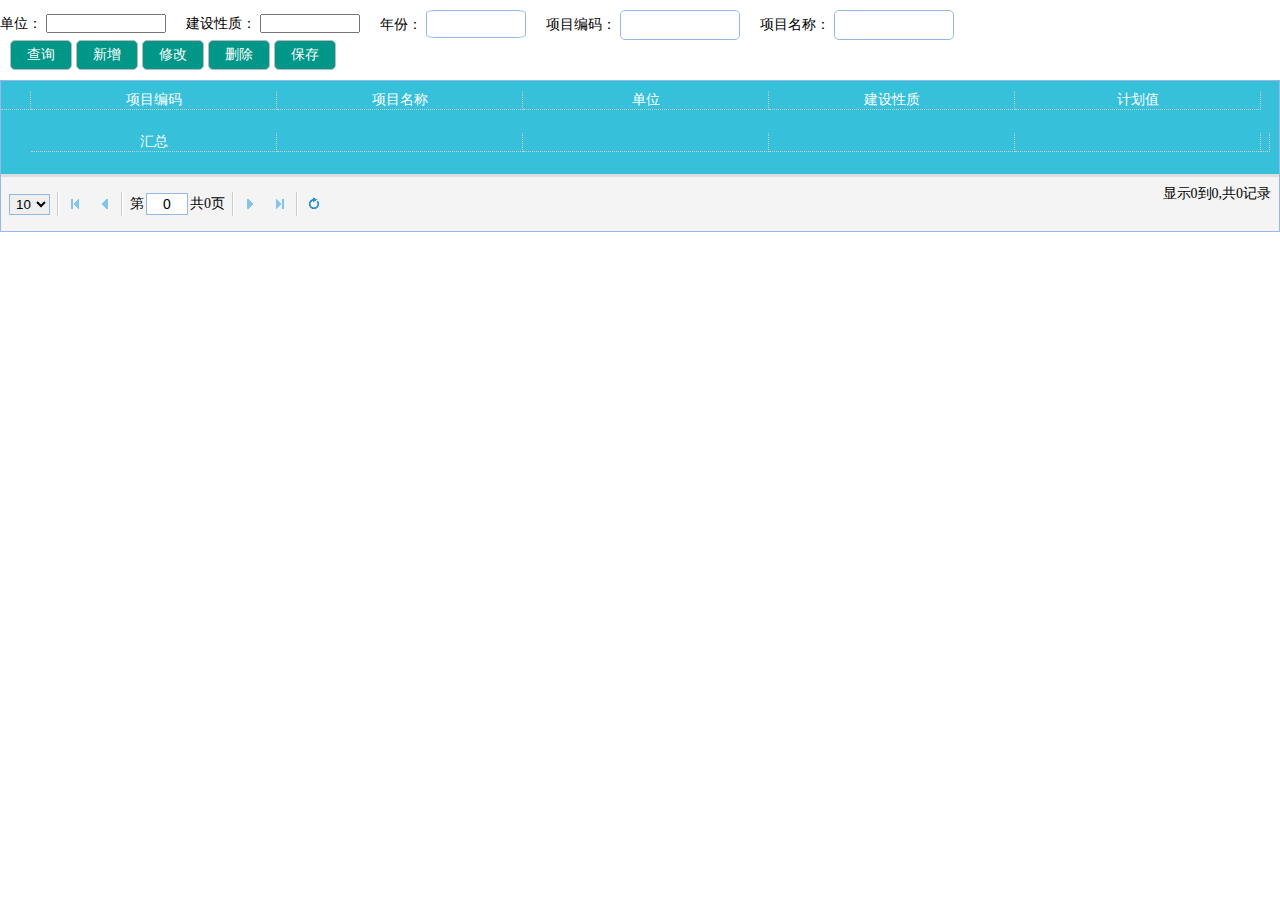
==== easy/index.html @ a7421b56 "实习项目前端界面" ====
<!DOCTYPE html>
<html>

<head>
    <meta charset="UTF-8">
    <title>项目管理</title>
    <link rel="stylesheet" href="js/jquery-easyui-1.8.1/themes/icon.css" />
    <link rel="stylesheet" href="js/jquery-easyui-1.8.1/themes/default/easyui.css" />
    <link rel="stylesheet" href="css/project_management_easyui.css" />
    <script src="js/laydate/laydate.js"></script>
    <script src="js/config.js"></script>
</head>
<!-- 表头颜色 -->
<style>
    .datagrid-header-row td {
        background-color: #36C0DA;
        color: #fff
    }
    
    TR {
        display: block;
        /*将tr设置为块体元素*/
        margin: 10px 0;
        /*设置tr间距为2px*/
    }
</style>

<body>
    <div id="wrap">
        <div id="operation" class="clearfixed">
            <div class="conditions FL">
                <div class="condition FL">
                    <label for="">单位：</label>
                    <input type="text" id="searchUnitId" style="width:120px;" />
                </div>
                <div class="condition FL">
                    <label for="">建设性质：</label>
                    <input type="text" id="searchBuildId" style="width:100px;" />
                </div>
                <div class="condition FL">
                    <label for="">年份：</label>
                    <input type="text" class="year" id="searchProjectDate" style="width:100px;" readonly/>
                </div>
                <div class="condition FL">
                    <label for="">项目编码：</label>
                    <input type="text" id="searchProjectId" style="width:120px;" />
                </div>
                <div class="condition FL">
                    <label for="">项目名称：</label>
                    <input type="text" id="searchProjectName" style="width:120px;" />
                </div>
            </div>
            <div class="buttons FL" style="margin-left: 10px;">
                <a href="#" class="btn easyui-linkbutton" onclick="toSearch()">查询</a>
                <a href="#" class="btn easyui-linkbutton" onclick="add1()">新增</a>
                <a href="#" class="btn easyui-linkbutton" onclick="edit()">修改</a>
                <a href="#" class="btn easyui-linkbutton" onclick="del()">删除</a>
                <a href="#" class="btn easyui-linkbutton" onclick="save()">保存</a>
            </div>
        </div>
        <!--<div id="grid " style="width:625px; "></div>-->
        <div id="grid" style="width:100%; "></div>
        <!-- 添加项目的表单，默认是隐藏的 -->
        <div id="winAdd" class="easyui-window " title="添加项目 " style="width: 400px; height: 250px;margin: auto auto; " data-options="iconCls: 'icon-save',modal:true,closed:true ">
            <form id="formAdd" method="post ">
                <TABLE cellSpacing=0 cellPadding=5 border="0" style="margin-left: 50px;">
                    <TR>
                        <td>项目名称 ：</td>
                        <td><input type="text" id="addProjectName" name="projectName" required="true" style="width:200px;"></td>
                    </TR>
                    <TR>
                        <td>所属单位 ：</td>
                        <td><input class="easyui-combotree " id="addUnit" name="unitId" required="true" style="width:200px;"></td>
                    </TR>

                    <TR>
                        <td>建筑性质 ：</td>
                        <td><input class="easyui-combobox " id="addBuildProperties" name="buildId" required="true" editable="false"style="width:200px;"/>
                        </td>
                    </TR>
                    <!-- <TR>
                        <td>&nbsp;&nbsp;&nbsp;&nbsp;计划值 ：</td>
                        <td><input class="easyui-input " id="addPlanValue" type="text" name="planValue" required="true"></td>
                    </TR> -->
                </TABLE>
                <div style="text-align:center;padding:5px">
                    <a href="#" class="btn easyui-linkbutton" onclick="add()">确认添加</a>
                    <a href="#" class="easyui-linkbutton" onclick="clearForm()">重置</a>
                </div>
            </form>
        </div>


        <!-- 修改项目的表单，默认是隐藏的 -->
        <div id="winUpdate" class="easyui-window " title="修改项目" style="width: 400px; height: 300px " data-options="iconCls: 'icon-save',modal:true,closed:true ">

            <form id="formUpdate" method="post">
                <TABLE cellSpacing=0 cellPadding=5 border=0 style="margin-left: 50px;">
                    <tr>
                        <td>项目编号 ：</td>
                        <td>
                            <input type="text" id="updateProjectId" maxLength=100 name="projectId" readonly="readonly"style="width:200px;">
                        </td>
                    </tr>
                    <TR>
                        <td>项目名称 ：</td>
                        <td><input type="text" id="updateProjectName" name="projectName" required="true"style="width:200px;"></td>
                    </TR>
                    <TR>
                        <td>所属单位 ：</td>
                        <td><input class="easyui-combotree " id="updateUnitId" name="unitId" required="true"style="width:200px;"></td>
                    </TR>
                    <TR>
                        <td>建筑性质 ：</td>
                        <td><input class="easyui-combobox " id="updateBuildId" name="buildId" required="true" editable="false"style="width:200px;" />
                        </td>
                    </TR>

                </TABLE>
                <div style="text-align:center;padding:5px">
                    <a href="#" class="btn easyui-linkbutton" onclick="update()">确认修改</a>
                </div>
            </form>
        </div>
    </div>
</body>
<script type="text/javascript " src="js/jquery-easyui-1.8.1/jquery.min.js "></script>
<script type="text/javascript " src="js/jquery-easyui-1.8.1/jquery.easyui.min.js "></script>
<script type="text/javascript " src="js/jquery-easyui-1.8.1/locale/easyui-lang-zh_CN.js "></script>
<script type="text/javascript " src="js/index.js "></script>

</html>
---- easy/js/jquery-easyui-1.8.1/themes/icon.css ----
.icon-blank{
	background:url('icons/blank.gif') no-repeat center center;
}
.icon-add{
	background:url('icons/edit_add.png') no-repeat center center;
}
.icon-edit{
	background:url('icons/pencil.png') no-repeat center center;
}
.icon-clear{
	background:url('icons/clear.png') no-repeat center center;
}
.icon-remove{
	background:url('icons/edit_remove.png') no-repeat center center;
}
.icon-save{
	background:url('icons/filesave.png') no-repeat center center;
}
.icon-cut{
	background:url('icons/cut.png') no-repeat center center;
}
.icon-ok{
	background:url('icons/ok.png') no-repeat center center;
}
.icon-no{
	background:url('icons/no.png') no-repeat center center;
}
.icon-cancel{
	background:url('icons/cancel.png') no-repeat center center;
}
.icon-reload{
	background:url('icons/reload.png') no-repeat center center;
}
.icon-search{
	background:url('icons/search.png') no-repeat center center;
}
.icon-print{
	background:url('icons/print.png') no-repeat center center;
}
.icon-help{
	background:url('icons/help.png') no-repeat center center;
}
.icon-undo{
	background:url('icons/undo.png') no-repeat center center;
}
.icon-redo{
	background:url('icons/redo.png') no-repeat center center;
}
.icon-back{
	background:url('icons/back.png') no-repeat center center;
}
.icon-sum{
	background:url('icons/sum.png') no-repeat center center;
}
.icon-tip{
	background:url('icons/tip.png') no-repeat center center;
}
.icon-filter{
	background:url('icons/filter.png') no-repeat center center;
}
.icon-man{
	background:url('icons/man.png') no-repeat center center;
}
.icon-lock{
	background:url('icons/lock.png') no-repeat center center;
}
.icon-more{
	background:url('icons/more.png') no-repeat center center;
}


.icon-mini-add{
	background:url('icons/mini_add.png') no-repeat center center;
}
.icon-mini-edit{
	background:url('icons/mini_edit.png') no-repeat center center;
}
.icon-mini-refresh{
	background:url('icons/mini_refresh.png') no-repeat center center;
}

.icon-large-picture{
	background:url('icons/large_picture.png') no-repeat center center;
}
.icon-large-clipart{
	background:url('icons/large_clipart.png') no-repeat center center;
}
.icon-large-shapes{
	background:url('icons/large_shapes.png') no-repeat center center;
}
.icon-large-smartart{
	background:url('icons/large_smartart.png') no-repeat center center;
}
.icon-large-chart{
	background:url('icons/large_chart.png') no-repeat center center;
}
---- easy/js/jquery-easyui-1.8.1/themes/default/easyui.css ----
* {
  -moz-box-sizing: border-box;
  -webkit-box-sizing: border-box;
  -o-box-sizing: border-box;
  -ms-box-sizing: border-box;
  box-sizing: border-box;
}
.panel {
  overflow: hidden;
  text-align: left;
  margin: 0;
  border: 0;
  -moz-border-radius: 0 0 0 0;
  -webkit-border-radius: 0 0 0 0;
  border-radius: 0 0 0 0;
}
.panel-header,
.panel-body {
  border-width: 1px;
  border-style: solid;
}
.panel-header {
  padding: 5px;
  position: relative;
}
.panel-title {
  background: url('images/blank.gif') no-repeat;
}
.panel-header-noborder {
  border-width: 0 0 1px 0;
}
.panel-body {
  overflow: auto;
  border-top-width: 0;
  padding: 0;
}
.panel-body-noheader {
  border-top-width: 1px;
}
.panel-body-noborder {
  border-width: 0px;
}
.panel-body-nobottom {
  border-bottom-width: 0;
}
.panel-with-icon {
  padding-left: 18px;
}
.panel-icon,
.panel-tool {
  position: absolute;
  top: 50%;
  margin-top: -8px;
  height: 16px;
  overflow: hidden;
}
.panel-icon {
  left: 5px;
  width: 16px;
}
.panel-tool {
  right: 5px;
  width: auto;
}
.panel-tool a {
  display: inline-block;
  width: 16px;
  height: 16px;
  opacity: 0.6;
  filter: alpha(opacity=60);
  margin: 0 0 0 2px;
  vertical-align: top;
}
.panel-tool a:hover {
  opacity: 1;
  filter: alpha(opacity=100);
  background-color: #eaf2ff;
  -moz-border-radius: 3px 3px 3px 3px;
  -webkit-border-radius: 3px 3px 3px 3px;
  border-radius: 3px 3px 3px 3px;
}
.panel-loading {
  padding: 11px 0px 10px 30px;
}
.panel-noscroll {
  overflow: hidden;
}
.panel-fit,
.panel-fit body {
  height: 100%;
  margin: 0;
  padding: 0;
  border: 0;
  overflow: hidden;
}
.panel-loading {
  background: url('images/loading.gif') no-repeat 10px 10px;
}
.panel-tool-close {
  background: url('images/panel_tools.png') no-repeat -16px 0px;
}
.panel-tool-min {
  background: url('images/panel_tools.png') no-repeat 0px 0px;
}
.panel-tool-max {
  background: url('images/panel_tools.png') no-repeat 0px -16px;
}
.panel-tool-restore {
  background: url('images/panel_tools.png') no-repeat -16px -16px;
}
.panel-tool-collapse {
  background: url('images/panel_tools.png') no-repeat -32px 0;
}
.panel-tool-expand {
  background: url('images/panel_tools.png') no-repeat -32px -16px;
}
.panel-header,
.panel-body {
  border-color: #95B8E7;
}
.panel-header {
  background-color: #E0ECFF;
  background: -webkit-linear-gradient(top,#EFF5FF 0,#E0ECFF 100%);
  background: -moz-linear-gradient(top,#EFF5FF 0,#E0ECFF 100%);
  background: -o-linear-gradient(top,#EFF5FF 0,#E0ECFF 100%);
  background: linear-gradient(to bottom,#EFF5FF 0,#E0ECFF 100%);
  background-repeat: repeat-x;
  filter: progid:DXImageTransform.Microsoft.gradient(startColorstr=#EFF5FF,endColorstr=#E0ECFF,GradientType=0);
}
.panel-body {
  background-color: #ffffff;
  color: #000000;
  font-size: 14px;
}
.panel-title {
  font-size: 14px;
  font-weight: bold;
  color: #0E2D5F;
  height: 20px;
  line-height: 20px;
}
.panel-footer {
  border: 1px solid #95B8E7;
  overflow: hidden;
  background: #F4F4F4;
}
.panel-footer-noborder {
  border-width: 1px 0 0 0;
}
.panel-hleft,
.panel-hright {
  position: relative;
}
.panel-hleft>.panel-body,
.panel-hright>.panel-body {
  position: absolute;
}
.panel-hleft>.panel-header {
  float: left;
}
.panel-hright>.panel-header {
  float: right;
}
.panel-hleft>.panel-body {
  border-top-width: 1px;
  border-left-width: 0;
}
.panel-hright>.panel-body {
  border-top-width: 1px;
  border-right-width: 0;
}
.panel-hleft>.panel-body-nobottom {
  border-bottom-width: 1px;
  border-right-width: 0;
}
.panel-hright>.panel-body-nobottom {
  border-bottom-width: 1px;
  border-left-width: 0;
}
.panel-hleft>.panel-footer {
  position: absolute;
  right: 0;
}
.panel-hright>.panel-footer {
  position: absolute;
  left: 0;
}
.panel-hleft>.panel-header-noborder {
  border-width: 0 1px 0 0;
}
.panel-hright>.panel-header-noborder {
  border-width: 0 0 0 1px;
}
.panel-hleft>.panel-body-noborder {
  border-width: 0;
}
.panel-hright>.panel-body-noborder {
  border-width: 0;
}
.panel-hleft>.panel-body-noheader {
  border-left-width: 1px;
}
.panel-hright>.panel-body-noheader {
  border-right-width: 1px;
}
.panel-hleft>.panel-footer-noborder {
  border-width: 0 0 0 1px;
}
.panel-hright>.panel-footer-noborder {
  border-width: 0 1px 0 0;
}
.panel-hleft>.panel-header .panel-icon,
.panel-hright>.panel-header .panel-icon {
  margin-top: 0;
  top: 5px;
  left: 50%;
  margin-left: -8px;
}
.panel-hleft>.panel-header .panel-title,
.panel-hright>.panel-header .panel-title {
  position: absolute;
  min-width: 16px;
  left: 25px;
  top: 5px;
  bottom: auto;
  white-space: nowrap;
  word-wrap: normal;
  -webkit-transform: rotate(90deg);
  -webkit-transform-origin: 0 0;
  -moz-transform: rotate(90deg);
  -moz-transform-origin: 0 0;
  -o-transform: rotate(90deg);
  -o-transform-origin: 0 0;
  transform: rotate(90deg);
  transform-origin: 0 0;
}
.panel-hleft>.panel-header .panel-title-up,
.panel-hright>.panel-header .panel-title-up {
  position: absolute;
  min-width: 16px;
  left: 21px;
  top: auto;
  bottom: 0px;
  text-align: right;
  white-space: nowrap;
  word-wrap: normal;
  -webkit-transform: rotate(-90deg);
  -webkit-transform-origin: 0 0;
  -moz-transform: rotate(-90deg);
  -moz-transform-origin: 0 0;
  -o-transform: rotate(-90deg);
  -o-transform-origin: 0 0;
  transform: rotate(-90deg);
  transform-origin: 0 16px;
}
.panel-hleft>.panel-header .panel-with-icon.panel-title-up,
.panel-hright>.panel-header .panel-with-icon.panel-title-up {
  padding-left: 0;
  padding-right: 18px;
}
.panel-hleft>.panel-header .panel-tool,
.panel-hright>.panel-header .panel-tool {
  top: auto;
  bottom: 5px;
  width: 16px;
  height: auto;
  left: 50%;
  margin-left: -8px;
  margin-top: 0;
}
.panel-hleft>.panel-header .panel-tool a,
.panel-hright>.panel-header .panel-tool a {
  margin: 2px 0 0 0;
}
.accordion {
  overflow: hidden;
  border-width: 1px;
  border-style: solid;
}
.accordion .accordion-header {
  border-width: 0 0 1px;
  cursor: pointer;
}
.accordion .accordion-body {
  border-width: 0 0 1px;
}
.accordion-noborder {
  border-width: 0;
}
.accordion-noborder .accordion-header {
  border-width: 0 0 1px;
}
.accordion-noborder .accordion-body {
  border-width: 0 0 1px;
}
.accordion-collapse {
  background: url('images/accordion_arrows.png') no-repeat 0 0;
}
.accordion-expand {
  background: url('images/accordion_arrows.png') no-repeat -16px 0;
}
.accordion {
  background: #ffffff;
  border-color: #95B8E7;
}
.accordion .accordion-header {
  background: #E0ECFF;
  filter: none;
}
.accordion .accordion-header-selected {
  background: #ffe48d;
}
.accordion .accordion-header-selected .panel-title {
  color: #000000;
}
.accordion .panel-last > .accordion-header {
  border-bottom-color: #E0ECFF;
}
.accordion .panel-last > .accordion-body {
  border-bottom-color: #ffffff;
}
.accordion .panel-last > .accordion-header-selected,
.accordion .panel-last > .accordion-header-border {
  border-bottom-color: #95B8E7;
}
.accordion> .panel-hleft {
  float: left;
}
.accordion> .panel-hleft>.panel-header {
  border-width: 0 1px 0 0;
}
.accordion> .panel-hleft> .panel-body {
  border-width: 0 1px 0 0;
}
.accordion> .panel-hleft.panel-last > .accordion-header {
  border-right-color: #E0ECFF;
}
.accordion> .panel-hleft.panel-last > .accordion-body {
  border-right-color: #ffffff;
}
.accordion> .panel-hleft.panel-last > .accordion-header-selected,
.accordion> .panel-hleft.panel-last > .accordion-header-border {
  border-right-color: #95B8E7;
}
.accordion> .panel-hright {
  float: right;
}
.accordion> .panel-hright>.panel-header {
  border-width: 0 0 0 1px;
}
.accordion> .panel-hright> .panel-body {
  border-width: 0 0 0 1px;
}
.accordion> .panel-hright.panel-last > .accordion-header {
  border-left-color: #E0ECFF;
}
.accordion> .panel-hright.panel-last > .accordion-body {
  border-left-color: #ffffff;
}
.accordion> .panel-hright.panel-last > .accordion-header-selected,
.accordion> .panel-hright.panel-last > .accordion-header-border {
  border-left-color: #95B8E7;
}
.window {
  overflow: hidden;
  padding: 5px;
  border-width: 1px;
  border-style: solid;
}
.window .window-header {
  background: transparent;
  padding: 0px 0px 6px 0px;
}
.window .window-body {
  border-width: 1px;
  border-style: solid;
  border-top-width: 0px;
}
.window .window-body-noheader {
  border-top-width: 1px;
}
.window .panel-body-nobottom {
  border-bottom-width: 0;
}
.window .window-header .panel-icon,
.window .window-header .panel-tool {
  top: 50%;
  margin-top: -11px;
}
.window .window-header .panel-icon {
  left: 1px;
}
.window .window-header .panel-tool {
  right: 1px;
}
.window .window-header .panel-with-icon {
  padding-left: 18px;
}
.window-proxy {
  position: absolute;
  overflow: hidden;
}
.window-proxy-mask {
  position: absolute;
  filter: alpha(opacity=5);
  opacity: 0.05;
}
.window-mask {
  position: absolute;
  left: 0;
  top: 0;
  width: 100%;
  height: 100%;
  filter: alpha(opacity=40);
  opacity: 0.40;
  font-size: 1px;
  overflow: hidden;
}
.window,
.window-shadow {
  position: absolute;
  -moz-border-radius: 5px 5px 5px 5px;
  -webkit-border-radius: 5px 5px 5px 5px;
  border-radius: 5px 5px 5px 5px;
}
.window-shadow {
  background: #ccc;
  -moz-box-shadow: 2px 2px 3px #cccccc;
  -webkit-box-shadow: 2px 2px 3px #cccccc;
  box-shadow: 2px 2px 3px #cccccc;
  filter: progid:DXImageTransform.Microsoft.Blur(pixelRadius=2,MakeShadow=false,ShadowOpacity=0.2);
}
.window,
.window .window-body {
  border-color: #95B8E7;
}
.window {
  background-color: #E0ECFF;
  background: -webkit-linear-gradient(top,#EFF5FF 0,#E0ECFF 20%);
  background: -moz-linear-gradient(top,#EFF5FF 0,#E0ECFF 20%);
  background: -o-linear-gradient(top,#EFF5FF 0,#E0ECFF 20%);
  background: linear-gradient(to bottom,#EFF5FF 0,#E0ECFF 20%);
  background-repeat: repeat-x;
  filter: progid:DXImageTransform.Microsoft.gradient(startColorstr=#EFF5FF,endColorstr=#E0ECFF,GradientType=0);
}
.window-proxy {
  border: 1px dashed #95B8E7;
}
.window-proxy-mask,
.window-mask {
  background: #ccc;
}
.window .panel-footer {
  border: 1px solid #95B8E7;
  position: relative;
  top: -1px;
}
.window-thinborder {
  padding: 0;
}
.window-thinborder .window-header {
  padding: 5px 5px 6px 5px;
}
.window-thinborder .window-body {
  border-width: 0px;
}
.window-thinborder .window-footer {
  border-left: transparent;
  border-right: transparent;
  border-bottom: transparent;
}
.window-thinborder .window-header .panel-icon,
.window-thinborder .window-header .panel-tool {
  margin-top: -9px;
  margin-left: 5px;
  margin-right: 5px;
}
.window-noborder {
  border: 0;
}
.window.panel-hleft .window-header {
  padding: 0 6px 0 0;
}
.window.panel-hright .window-header {
  padding: 0 0 0 6px;
}
.window.panel-hleft>.panel-header .panel-title {
  top: auto;
  left: 16px;
}
.window.panel-hright>.panel-header .panel-title {
  top: auto;
  right: 16px;
}
.window.panel-hleft>.panel-header .panel-title-up,
.window.panel-hright>.panel-header .panel-title-up {
  bottom: 0;
}
.window.panel-hleft .window-body {
  border-width: 1px 1px 1px 0;
}
.window.panel-hright .window-body {
  border-width: 1px 0 1px 1px;
}
.window.panel-hleft .window-header .panel-icon {
  top: 1px;
  margin-top: 0;
  left: 0;
}
.window.panel-hright .window-header .panel-icon {
  top: 1px;
  margin-top: 0;
  left: auto;
  right: 1px;
}
.window.panel-hleft .window-header .panel-tool,
.window.panel-hright .window-header .panel-tool {
  margin-top: 0;
  top: auto;
  bottom: 1px;
  right: auto;
  margin-right: 0;
  left: 50%;
  margin-left: -11px;
}
.window.panel-hright .window-header .panel-tool {
  left: auto;
  right: 1px;
}
.window-thinborder.panel-hleft .window-header {
  padding: 5px 6px 5px 5px;
}
.window-thinborder.panel-hright .window-header {
  padding: 5px 5px 5px 6px;
}
.window-thinborder.panel-hleft>.panel-header .panel-title {
  left: 21px;
}
.window-thinborder.panel-hleft>.panel-header .panel-title-up,
.window-thinborder.panel-hright>.panel-header .panel-title-up {
  bottom: 5px;
}
.window-thinborder.panel-hleft .window-header .panel-icon,
.window-thinborder.panel-hright .window-header .panel-icon {
  margin-top: 5px;
}
.window-thinborder.panel-hleft .window-header .panel-tool,
.window-thinborder.panel-hright .window-header .panel-tool {
  left: 16px;
  bottom: 5px;
}
.dialog-content {
  overflow: auto;
}
.dialog-toolbar {
  position: relative;
  padding: 2px 5px;
}
.dialog-tool-separator {
  float: left;
  height: 24px;
  border-left: 1px solid #ccc;
  border-right: 1px solid #fff;
  margin: 2px 1px;
}
.dialog-button {
  position: relative;
  top: -1px;
  padding: 5px;
  text-align: right;
}
.dialog-button .l-btn {
  margin-left: 5px;
}
.dialog-toolbar,
.dialog-button {
  background: #F4F4F4;
  border-width: 1px;
  border-style: solid;
}
.dialog-toolbar {
  border-color: #95B8E7 #95B8E7 #dddddd #95B8E7;
}
.dialog-button {
  border-color: #dddddd #95B8E7 #95B8E7 #95B8E7;
}
.window-thinborder .dialog-toolbar {
  border-left: transparent;
  border-right: transparent;
  border-top-color: #F4F4F4;
}
.window-thinborder .dialog-button {
  top: 0px;
  padding: 5px 8px 8px 8px;
  border-left: transparent;
  border-right: transparent;
  border-bottom: transparent;
}
.l-btn {
  text-decoration: none;
  display: inline-block;
  overflow: hidden;
  margin: 0;
  padding: 0;
  cursor: pointer;
  outline: none;
  text-align: center;
  vertical-align: middle;
  line-height: normal;
}
.l-btn-plain {
  border-width: 0;
  padding: 1px;
}
.l-btn-left {
  display: inline-block;
  position: relative;
  overflow: hidden;
  margin: 0;
  padding: 0;
  vertical-align: top;
}
.l-btn-text {
  display: inline-block;
  vertical-align: top;
  width: auto;
  line-height: 28px;
  font-size: 14px;
  padding: 0;
  margin: 0 6px;
}
.l-btn-icon {
  display: inline-block;
  width: 16px;
  height: 16px;
  line-height: 16px;
  position: absolute;
  top: 50%;
  margin-top: -8px;
  font-size: 1px;
}
.l-btn span span .l-btn-empty {
  display: inline-block;
  margin: 0;
  width: 16px;
  height: 24px;
  font-size: 1px;
  vertical-align: top;
}
.l-btn span .l-btn-icon-left {
  padding: 0 0 0 20px;
  background-position: left center;
}
.l-btn span .l-btn-icon-right {
  padding: 0 20px 0 0;
  background-position: right center;
}
.l-btn-icon-left .l-btn-text {
  margin: 0 6px 0 26px;
}
.l-btn-icon-left .l-btn-icon {
  left: 6px;
}
.l-btn-icon-right .l-btn-text {
  margin: 0 26px 0 6px;
}
.l-btn-icon-right .l-btn-icon {
  right: 6px;
}
.l-btn-icon-top .l-btn-text {
  margin: 20px 4px 0 4px;
}
.l-btn-icon-top .l-btn-icon {
  top: 4px;
  left: 50%;
  margin: 0 0 0 -8px;
}
.l-btn-icon-bottom .l-btn-text {
  margin: 0 4px 20px 4px;
}
.l-btn-icon-bottom .l-btn-icon {
  top: auto;
  bottom: 4px;
  left: 50%;
  margin: 0 0 0 -8px;
}
.l-btn-left .l-btn-empty {
  margin: 0 6px;
  width: 16px;
}
.l-btn-plain:hover {
  padding: 0;
}
.l-btn-focus {
  outline: #0000FF dotted thin;
}
.l-btn-large .l-btn-text {
  line-height: 44px;
}
.l-btn-large .l-btn-icon {
  width: 32px;
  height: 32px;
  line-height: 32px;
  margin-top: -16px;
}
.l-btn-large .l-btn-icon-left .l-btn-text {
  margin-left: 40px;
}
.l-btn-large .l-btn-icon-right .l-btn-text {
  margin-right: 40px;
}
.l-btn-large .l-btn-icon-top .l-btn-text {
  margin-top: 36px;
  line-height: 24px;
  min-width: 32px;
}
.l-btn-large .l-btn-icon-top .l-btn-icon {
  margin: 0 0 0 -16px;
}
.l-btn-large .l-btn-icon-bottom .l-btn-text {
  margin-bottom: 36px;
  line-height: 24px;
  min-width: 32px;
}
.l-btn-large .l-btn-icon-bottom .l-btn-icon {
  margin: 0 0 0 -16px;
}
.l-btn-large .l-btn-left .l-btn-empty {
  margin: 0 6px;
  width: 32px;
}
.l-btn {
  color: #444;
  background: #fafafa;
  background-repeat: repeat-x;
  border: 1px solid #bbb;
  background: -webkit-linear-gradient(top,#ffffff 0,#eeeeee 100%);
  background: -moz-linear-gradient(top,#ffffff 0,#eeeeee 100%);
  background: -o-linear-gradient(top,#ffffff 0,#eeeeee 100%);
  background: linear-gradient(to bottom,#ffffff 0,#eeeeee 100%);
  background-repeat: repeat-x;
  filter: progid:DXImageTransform.Microsoft.gradient(startColorstr=#ffffff,endColorstr=#eeeeee,GradientType=0);
  -moz-border-radius: 5px 5px 5px 5px;
  -webkit-border-radius: 5px 5px 5px 5px;
  border-radius: 5px 5px 5px 5px;
}
.l-btn:hover {
  background: #eaf2ff;
  color: #000000;
  border: 1px solid #b7d2ff;
  filter: none;
}
.l-btn-plain {
  background: transparent;
  border-width: 0;
  filter: none;
}
.l-btn-outline {
  border-width: 1px;
  border-color: #b7d2ff;
  padding: 0;
}
.l-btn-plain:hover {
  background: #eaf2ff;
  color: #000000;
  border: 1px solid #b7d2ff;
  -moz-border-radius: 5px 5px 5px 5px;
  -webkit-border-radius: 5px 5px 5px 5px;
  border-radius: 5px 5px 5px 5px;
}
.l-btn-disabled,
.l-btn-disabled:hover {
  opacity: 0.5;
  cursor: default;
  background: #fafafa;
  color: #444;
  background: -webkit-linear-gradient(top,#ffffff 0,#eeeeee 100%);
  background: -moz-linear-gradient(top,#ffffff 0,#eeeeee 100%);
  background: -o-linear-gradient(top,#ffffff 0,#eeeeee 100%);
  background: linear-gradient(to bottom,#ffffff 0,#eeeeee 100%);
  background-repeat: repeat-x;
  filter: progid:DXImageTransform.Microsoft.gradient(startColorstr=#ffffff,endColorstr=#eeeeee,GradientType=0);
}
.l-btn-disabled .l-btn-text,
.l-btn-disabled .l-btn-icon {
  filter: alpha(opacity=50);
}
.l-btn-plain-disabled,
.l-btn-plain-disabled:hover {
  background: transparent;
  filter: alpha(opacity=50);
}
.l-btn-selected,
.l-btn-selected:hover {
  background: #ddd;
  filter: none;
}
.l-btn-plain-selected,
.l-btn-plain-selected:hover {
  background: #ddd;
}
.textbox {
  position: relative;
  border: 1px solid #95B8E7;
  background-color: #fff;
  vertical-align: middle;
  display: inline-block;
  overflow: hidden;
  white-space: nowrap;
  margin: 0;
  padding: 0;
  -moz-border-radius: 5px 5px 5px 5px;
  -webkit-border-radius: 5px 5px 5px 5px;
  border-radius: 5px 5px 5px 5px;
}
.textbox .textbox-text {
  font-size: 14px;
  border: 0;
  margin: 0;
  padding: 0 4px;
  white-space: normal;
  vertical-align: top;
  outline-style: none;
  resize: none;
  -moz-border-radius: 5px 5px 5px 5px;
  -webkit-border-radius: 5px 5px 5px 5px;
  border-radius: 5px 5px 5px 5px;
  height: 28px;
  line-height: 28px;
}
.textbox textarea.textbox-text {
  line-height: normal;
}
.textbox .textbox-text::-ms-clear,
.textbox .textbox-text::-ms-reveal {
  display: none;
}
.textbox textarea.textbox-text {
  white-space: pre-wrap;
}
.textbox .textbox-prompt {
  font-size: 14px;
  color: #aaa;
}
.textbox .textbox-bgicon {
  background-position: 3px center;
  padding-left: 21px;
}
.textbox .textbox-button,
.textbox .textbox-button:hover {
  position: absolute;
  top: 0;
  padding: 0;
  vertical-align: top;
  -moz-border-radius: 0 0 0 0;
  -webkit-border-radius: 0 0 0 0;
  border-radius: 0 0 0 0;
}
.textbox .textbox-button-right,
.textbox .textbox-button-right:hover {
  right: 0;
  border-width: 0 0 0 1px;
}
.textbox .textbox-button-left,
.textbox .textbox-button-left:hover {
  left: 0;
  border-width: 0 1px 0 0;
}
.textbox .textbox-button-top,
.textbox .textbox-button-top:hover {
  left: 0;
  border-width: 0 0 1px 0;
}
.textbox .textbox-button-bottom,
.textbox .textbox-button-bottom:hover {
  top: auto;
  bottom: 0;
  left: 0;
  border-width: 1px 0 0 0;
}
.textbox-addon {
  position: absolute;
  top: 0;
}
.textbox-label {
  display: inline-block;
  width: 80px;
  height: 30px;
  line-height: 30px;
  vertical-align: middle;
  overflow: hidden;
  text-overflow: ellipsis;
  white-space: nowrap;
  margin: 0;
  padding-right: 5px;
}
.textbox-label-after {
  padding-left: 5px;
  padding-right: 0;
}
.textbox-label-top {
  display: block;
  width: auto;
  padding: 0;
}
.textbox-disabled,
.textbox-label-disabled {
  opacity: 0.6;
  filter: alpha(opacity=60);
}
.textbox-icon {
  display: inline-block;
  width: 18px;
  height: 20px;
  overflow: hidden;
  vertical-align: top;
  background-position: center center;
  cursor: pointer;
  opacity: 0.6;
  filter: alpha(opacity=60);
  text-decoration: none;
  outline-style: none;
}
.textbox-icon-disabled,
.textbox-icon-readonly {
  cursor: default;
}
.textbox-icon:hover {
  opacity: 1.0;
  filter: alpha(opacity=100);
}
.textbox-icon-disabled:hover {
  opacity: 0.6;
  filter: alpha(opacity=60);
}
.textbox-focused {
  border-color: #6b9cde;
  -moz-box-shadow: 0 0 3px 0 #95B8E7;
  -webkit-box-shadow: 0 0 3px 0 #95B8E7;
  box-shadow: 0 0 3px 0 #95B8E7;
}
.textbox-invalid {
  border-color: #ffa8a8;
  background-color: #fff3f3;
}
.form-floating-label.form-field .textbox-text {
  padding: 0;
}
.form-floating-label.form-field .textbox-label {
  position: relative;
  height: 20px;
  line-height: 20px;
  transition: all .3s;
  font-size: 12px;
  z-index: 9;
}
.form-floating-label.form-field-empty .textbox-label {
  cursor: text;
  font-size: 14px;
  transform: translate(0,25px);
}
.form-floating-label.form-field-empty.form-field-focused .textbox-label {
  cursor: default;
  font-size: 12px;
  transform: translate(0,0);
}
.passwordbox-open {
  background: url('images/passwordbox_open.png') no-repeat center center;
}
.passwordbox-close {
  background: url('images/passwordbox_close.png') no-repeat center center;
}
.filebox .textbox-value {
  vertical-align: top;
  position: absolute;
  top: 0;
  left: -5000px;
}
.filebox-label {
  display: inline-block;
  position: absolute;
  width: 100%;
  height: 100%;
  cursor: pointer;
  left: 0;
  top: 0;
  z-index: 10;
  background: url('images/blank.gif') no-repeat;
}
.l-btn-disabled .filebox-label {
  cursor: default;
}
.combo-arrow {
  width: 18px;
  height: 20px;
  overflow: hidden;
  display: inline-block;
  vertical-align: top;
  cursor: pointer;
  opacity: 0.6;
  filter: alpha(opacity=60);
}
.combo-arrow-hover {
  opacity: 1.0;
  filter: alpha(opacity=100);
}
.combo-panel {
  overflow: auto;
}
.combo-arrow {
  background: url('images/combo_arrow.png') no-repeat center center;
}
.combo-panel {
  background-color: #ffffff;
}
.combo-arrow {
  background-color: #E0ECFF;
}
.combo-arrow-hover {
  background-color: #eaf2ff;
}
.combo-arrow:hover {
  background-color: #eaf2ff;
}
.combo .textbox-icon-disabled:hover {
  cursor: default;
}
.combobox-item,
.combobox-group,
.combobox-stick {
  font-size: 14px;
  padding: 6px 4px;
  line-height: 20px;
}
.combobox-item-disabled {
  opacity: 0.5;
  filter: alpha(opacity=50);
}
.combobox-gitem {
  padding-left: 10px;
}
.combobox-group,
.combobox-stick {
  font-weight: bold;
}
.combobox-stick {
  position: absolute;
  top: 1px;
  left: 1px;
  right: 1px;
  background: inherit;
}
.combobox-item-hover {
  background-color: #eaf2ff;
  color: #000000;
}
.combobox-item-selected {
  background-color: #ffe48d;
  color: #000000;
}
.combobox-icon {
  display: inline-block;
  width: 16px;
  height: 16px;
  vertical-align: middle;
  margin-right: 2px;
}
.tagbox {
  cursor: text;
}
.tagbox .textbox-text {
  float: left;
}
.tagbox-label {
  position: relative;
  display: block;
  margin: 4px 0 0 4px;
  padding: 0 20px 0 4px;
  float: left;
  vertical-align: top;
  text-decoration: none;
  -moz-border-radius: 5px 5px 5px 5px;
  -webkit-border-radius: 5px 5px 5px 5px;
  border-radius: 5px 5px 5px 5px;
  background: #eaf2ff;
  color: #000000;
}
.tagbox-remove {
  background: url('images/tagbox_icons.png') no-repeat -16px center;
  position: absolute;
  display: block;
  width: 16px;
  height: 16px;
  right: 2px;
  top: 50%;
  margin-top: -8px;
  opacity: 0.6;
  filter: alpha(opacity=60);
}
.tagbox-remove:hover {
  opacity: 1;
  filter: alpha(opacity=100);
}
.textbox-disabled .tagbox-label {
  cursor: default;
}
.textbox-disabled .tagbox-remove:hover {
  cursor: default;
  opacity: 0.6;
  filter: alpha(opacity=60);
}
.layout {
  position: relative;
  overflow: hidden;
  margin: 0;
  padding: 0;
  z-index: 0;
}
.layout-panel {
  position: absolute;
  overflow: hidden;
}
.layout-body {
  min-width: 1px;
  min-height: 1px;
}
.layout-panel-east,
.layout-panel-west {
  z-index: 2;
}
.layout-panel-north,
.layout-panel-south {
  z-index: 3;
}
.layout-expand {
  position: absolute;
  padding: 0px;
  font-size: 1px;
  cursor: pointer;
  z-index: 1;
}
.layout-expand .panel-header,
.layout-expand .panel-body {
  background: transparent;
  filter: none;
  overflow: hidden;
}
.layout-expand .panel-header {
  border-bottom-width: 0px;
}
.layout-expand .panel-body {
  position: relative;
}
.layout-expand .panel-body .panel-icon {
  margin-top: 0;
  top: 0;
  left: 50%;
  margin-left: -8px;
}
.layout-expand-west .panel-header .panel-icon,
.layout-expand-east .panel-header .panel-icon {
  display: none;
}
.layout-expand-title {
  position: absolute;
  top: 0;
  left: 21px;
  white-space: nowrap;
  word-wrap: normal;
  -webkit-transform: rotate(90deg);
  -webkit-transform-origin: 0 0;
  -moz-transform: rotate(90deg);
  -moz-transform-origin: 0 0;
  -o-transform: rotate(90deg);
  -o-transform-origin: 0 0;
  transform: rotate(90deg);
  transform-origin: 0 0;
}
.layout-expand-title-up {
  position: absolute;
  top: 0;
  left: 0;
  text-align: right;
  padding-left: 5px;
  white-space: nowrap;
  word-wrap: normal;
  -webkit-transform: rotate(-90deg);
  -webkit-transform-origin: 0 0;
  -moz-transform: rotate(-90deg);
  -moz-transform-origin: 0 0;
  -o-transform: rotate(-90deg);
  -o-transform-origin: 0 0;
  transform: rotate(-90deg);
  transform-origin: 0 0;
}
.layout-expand-with-icon {
  top: 18px;
}
.layout-expand .panel-body-noheader .layout-expand-title,
.layout-expand .panel-body-noheader .panel-icon {
  top: 5px;
}
.layout-expand .panel-body-noheader .layout-expand-with-icon {
  top: 23px;
}
.layout-split-proxy-h,
.layout-split-proxy-v {
  position: absolute;
  font-size: 1px;
  display: none;
  z-index: 5;
}
.layout-split-proxy-h {
  width: 5px;
  cursor: e-resize;
}
.layout-split-proxy-v {
  height: 5px;
  cursor: n-resize;
}
.layout-mask {
  position: absolute;
  background: #fafafa;
  filter: alpha(opacity=10);
  opacity: 0.10;
  z-index: 4;
}
.layout-button-up {
  background: url('images/layout_arrows.png') no-repeat -16px -16px;
}
.layout-button-down {
  background: url('images/layout_arrows.png') no-repeat -16px 0;
}
.layout-button-left {
  background: url('images/layout_arrows.png') no-repeat 0 0;
}
.layout-button-right {
  background: url('images/layout_arrows.png') no-repeat 0 -16px;
}
.layout-split-proxy-h,
.layout-split-proxy-v {
  background-color: #aac5e7;
}
.layout-split-north {
  border-bottom: 5px solid #E6EEF8;
}
.layout-split-south {
  border-top: 5px solid #E6EEF8;
}
.layout-split-east {
  border-left: 5px solid #E6EEF8;
}
.layout-split-west {
  border-right: 5px solid #E6EEF8;
}
.layout-expand {
  background-color: #E0ECFF;
}
.layout-expand-over {
  background-color: #E0ECFF;
}
.tabs-container {
  overflow: hidden;
}
.tabs-header {
  border-width: 1px;
  border-style: solid;
  border-bottom-width: 0;
  position: relative;
  padding: 0;
  padding-top: 2px;
  overflow: hidden;
}
.tabs-scroller-left,
.tabs-scroller-right {
  position: absolute;
  top: auto;
  bottom: 0;
  width: 18px;
  font-size: 1px;
  display: none;
  cursor: pointer;
  border-width: 1px;
  border-style: solid;
}
.tabs-scroller-left {
  left: 0;
}
.tabs-scroller-right {
  right: 0;
}
.tabs-tool {
  position: absolute;
  bottom: 0;
  padding: 1px;
  overflow: hidden;
  border-width: 1px;
  border-style: solid;
}
.tabs-header-plain .tabs-tool {
  padding: 0 1px;
}
.tabs-wrap {
  position: relative;
  left: 0;
  overflow: hidden;
  width: 100%;
  margin: 0;
  padding: 0;
}
.tabs-scrolling {
  margin-left: 18px;
  margin-right: 18px;
}
.tabs-disabled {
  opacity: 0.3;
  filter: alpha(opacity=30);
}
.tabs {
  list-style-type: none;
  height: 26px;
  margin: 0px;
  padding: 0px;
  padding-left: 4px;
  width: 50000px;
  border-style: solid;
  border-width: 0 0 1px 0;
}
.tabs li {
  float: left;
  display: inline-block;
  margin: 0 4px -1px 0;
  padding: 0;
  position: relative;
  border: 0;
}
.tabs li .tabs-inner {
  display: inline-block;
  text-decoration: none;
  cursor: hand;
  cursor: pointer;
  margin: 0;
  padding: 0 10px;
  height: 25px;
  line-height: 25px;
  text-align: center;
  white-space: nowrap;
  border-width: 1px;
  border-style: solid;
  -moz-border-radius: 5px 5px 0 0;
  -webkit-border-radius: 5px 5px 0 0;
  border-radius: 5px 5px 0 0;
}
.tabs li.tabs-selected .tabs-inner {
  font-weight: bold;
  outline: none;
}
.tabs li.tabs-selected .tabs-inner:hover {
  cursor: default;
  pointer: default;
}
.tabs li a.tabs-close,
.tabs-p-tool {
  position: absolute;
  font-size: 1px;
  display: block;
  height: 12px;
  padding: 0;
  top: 50%;
  margin-top: -6px;
  overflow: hidden;
}
.tabs li a.tabs-close {
  width: 12px;
  right: 5px;
  opacity: 0.6;
  filter: alpha(opacity=60);
}
.tabs-p-tool {
  right: 16px;
}
.tabs-p-tool a {
  display: inline-block;
  font-size: 1px;
  width: 12px;
  height: 12px;
  margin: 0;
  opacity: 0.6;
  filter: alpha(opacity=60);
}
.tabs li a:hover.tabs-close,
.tabs-p-tool a:hover {
  opacity: 1;
  filter: alpha(opacity=100);
  cursor: hand;
  cursor: pointer;
}
.tabs-with-icon {
  padding-left: 18px;
}
.tabs-icon {
  position: absolute;
  width: 16px;
  height: 16px;
  left: 10px;
  top: 50%;
  margin-top: -8px;
}
.tabs-title {
  font-size: 14px;
}
.tabs-closable {
  padding-right: 8px;
}
.tabs-panels {
  margin: 0px;
  padding: 0px;
  border-width: 1px;
  border-style: solid;
  border-top-width: 0;
  overflow: hidden;
}
.tabs-header-bottom {
  border-width: 0 1px 1px 1px;
  padding: 0 0 2px 0;
}
.tabs-header-bottom .tabs {
  border-width: 1px 0 0 0;
}
.tabs-header-bottom .tabs li {
  margin: -1px 4px 0 0;
}
.tabs-header-bottom .tabs li .tabs-inner {
  -moz-border-radius: 0 0 5px 5px;
  -webkit-border-radius: 0 0 5px 5px;
  border-radius: 0 0 5px 5px;
}
.tabs-header-bottom .tabs-tool {
  top: 0;
}
.tabs-header-bottom .tabs-scroller-left,
.tabs-header-bottom .tabs-scroller-right {
  top: 0;
  bottom: auto;
}
.tabs-panels-top {
  border-width: 1px 1px 0 1px;
}
.tabs-header-left {
  float: left;
  border-width: 1px 0 1px 1px;
  padding: 0;
}
.tabs-header-right {
  float: right;
  border-width: 1px 1px 1px 0;
  padding: 0;
}
.tabs-header-left .tabs-wrap,
.tabs-header-right .tabs-wrap {
  height: 100%;
}
.tabs-header-left .tabs {
  height: 100%;
  padding: 4px 0 0 2px;
  border-width: 0 1px 0 0;
}
.tabs-header-right .tabs {
  height: 100%;
  padding: 4px 2px 0 0;
  border-width: 0 0 0 1px;
}
.tabs-header-left .tabs li,
.tabs-header-right .tabs li {
  display: block;
  width: 100%;
  position: relative;
}
.tabs-header-left .tabs li {
  left: auto;
  right: 0;
  margin: 0 -1px 4px 0;
  float: right;
}
.tabs-header-right .tabs li {
  left: 0;
  right: auto;
  margin: 0 0 4px -1px;
  float: left;
}
.tabs-justified li .tabs-inner {
  padding-left: 0;
  padding-right: 0;
}
.tabs-header-left .tabs li .tabs-inner {
  display: block;
  text-align: left;
  padding-left: 10px;
  padding-right: 10px;
  -moz-border-radius: 5px 0 0 5px;
  -webkit-border-radius: 5px 0 0 5px;
  border-radius: 5px 0 0 5px;
}
.tabs-header-right .tabs li .tabs-inner {
  display: block;
  text-align: left;
  padding-left: 10px;
  padding-right: 10px;
  -moz-border-radius: 0 5px 5px 0;
  -webkit-border-radius: 0 5px 5px 0;
  border-radius: 0 5px 5px 0;
}
.tabs-panels-right {
  float: right;
  border-width: 1px 1px 1px 0;
}
.tabs-panels-left {
  float: left;
  border-width: 1px 0 1px 1px;
}
.tabs-header-noborder,
.tabs-panels-noborder {
  border: 0px;
}
.tabs-header-plain {
  border: 0px;
  background: transparent;
}
.tabs-pill {
  padding-bottom: 3px;
}
.tabs-header-bottom .tabs-pill {
  padding-top: 3px;
  padding-bottom: 0;
}
.tabs-header-left .tabs-pill {
  padding-right: 3px;
}
.tabs-header-right .tabs-pill {
  padding-left: 3px;
}
.tabs-header .tabs-pill li .tabs-inner {
  -moz-border-radius: 5px 5px 5px 5px;
  -webkit-border-radius: 5px 5px 5px 5px;
  border-radius: 5px 5px 5px 5px;
}
.tabs-header-narrow,
.tabs-header-narrow .tabs-narrow {
  padding: 0;
}
.tabs-narrow li,
.tabs-header-bottom .tabs-narrow li {
  margin-left: 0;
  margin-right: -1px;
}
.tabs-narrow li.tabs-last,
.tabs-header-bottom .tabs-narrow li.tabs-last {
  margin-right: 0;
}
.tabs-header-left .tabs-narrow,
.tabs-header-right .tabs-narrow {
  padding-top: 0;
}
.tabs-header-left .tabs-narrow li {
  margin-bottom: -1px;
  margin-right: -1px;
}
.tabs-header-left .tabs-narrow li.tabs-last,
.tabs-header-right .tabs-narrow li.tabs-last {
  margin-bottom: 0;
}
.tabs-header-right .tabs-narrow li {
  margin-bottom: -1px;
  margin-left: -1px;
}
.tabs-scroller-left {
  background: #E0ECFF url('images/tabs_icons.png') no-repeat 1px center;
}
.tabs-scroller-right {
  background: #E0ECFF url('images/tabs_icons.png') no-repeat -15px center;
}
.tabs li a.tabs-close {
  background: url('images/tabs_icons.png') no-repeat -34px center;
}
.tabs li .tabs-inner:hover {
  background: #eaf2ff;
  color: #000000;
  filter: none;
}
.tabs li.tabs-selected .tabs-inner {
  background-color: #ffffff;
  color: #0E2D5F;
  background: -webkit-linear-gradient(top,#EFF5FF 0,#ffffff 100%);
  background: -moz-linear-gradient(top,#EFF5FF 0,#ffffff 100%);
  background: -o-linear-gradient(top,#EFF5FF 0,#ffffff 100%);
  background: linear-gradient(to bottom,#EFF5FF 0,#ffffff 100%);
  background-repeat: repeat-x;
  filter: progid:DXImageTransform.Microsoft.gradient(startColorstr=#EFF5FF,endColorstr=#ffffff,GradientType=0);
}
.tabs-header-bottom .tabs li.tabs-selected .tabs-inner {
  background: -webkit-linear-gradient(top,#ffffff 0,#EFF5FF 100%);
  background: -moz-linear-gradient(top,#ffffff 0,#EFF5FF 100%);
  background: -o-linear-gradient(top,#ffffff 0,#EFF5FF 100%);
  background: linear-gradient(to bottom,#ffffff 0,#EFF5FF 100%);
  background-repeat: repeat-x;
  filter: progid:DXImageTransform.Microsoft.gradient(startColorstr=#ffffff,endColorstr=#EFF5FF,GradientType=0);
}
.tabs-header-left .tabs li.tabs-selected .tabs-inner {
  background: -webkit-linear-gradient(left,#EFF5FF 0,#ffffff 100%);
  background: -moz-linear-gradient(left,#EFF5FF 0,#ffffff 100%);
  background: -o-linear-gradient(left,#EFF5FF 0,#ffffff 100%);
  background: linear-gradient(to right,#EFF5FF 0,#ffffff 100%);
  background-repeat: repeat-y;
  filter: progid:DXImageTransform.Microsoft.gradient(startColorstr=#EFF5FF,endColorstr=#ffffff,GradientType=1);
}
.tabs-header-right .tabs li.tabs-selected .tabs-inner {
  background: -webkit-linear-gradient(left,#ffffff 0,#EFF5FF 100%);
  background: -moz-linear-gradient(left,#ffffff 0,#EFF5FF 100%);
  background: -o-linear-gradient(left,#ffffff 0,#EFF5FF 100%);
  background: linear-gradient(to right,#ffffff 0,#EFF5FF 100%);
  background-repeat: repeat-y;
  filter: progid:DXImageTransform.Microsoft.gradient(startColorstr=#ffffff,endColorstr=#EFF5FF,GradientType=1);
}
.tabs li .tabs-inner {
  color: #0E2D5F;
  background-color: #E0ECFF;
  background: -webkit-linear-gradient(top,#EFF5FF 0,#E0ECFF 100%);
  background: -moz-linear-gradient(top,#EFF5FF 0,#E0ECFF 100%);
  background: -o-linear-gradient(top,#EFF5FF 0,#E0ECFF 100%);
  background: linear-gradient(to bottom,#EFF5FF 0,#E0ECFF 100%);
  background-repeat: repeat-x;
  filter: progid:DXImageTransform.Microsoft.gradient(startColorstr=#EFF5FF,endColorstr=#E0ECFF,GradientType=0);
}
.tabs-header,
.tabs-tool {
  background-color: #E0ECFF;
}
.tabs-header-plain {
  background: transparent;
}
.tabs-header,
.tabs-scroller-left,
.tabs-scroller-right,
.tabs-tool,
.tabs,
.tabs-panels,
.tabs li .tabs-inner,
.tabs li.tabs-selected .tabs-inner,
.tabs-header-bottom .tabs li.tabs-selected .tabs-inner,
.tabs-header-left .tabs li.tabs-selected .tabs-inner,
.tabs-header-right .tabs li.tabs-selected .tabs-inner {
  border-color: #95B8E7;
}
.tabs-p-tool a:hover,
.tabs li a:hover.tabs-close,
.tabs-scroller-over {
  background-color: #eaf2ff;
}
.tabs li.tabs-selected .tabs-inner {
  border-bottom: 1px solid #ffffff;
}
.tabs-header-bottom .tabs li.tabs-selected .tabs-inner {
  border-top: 1px solid #ffffff;
}
.tabs-header-left .tabs li.tabs-selected .tabs-inner {
  border-right: 1px solid #ffffff;
}
.tabs-header-right .tabs li.tabs-selected .tabs-inner {
  border-left: 1px solid #ffffff;
}
.tabs-header .tabs-pill li.tabs-selected .tabs-inner {
  background: #ffe48d;
  color: #000000;
  filter: none;
  border-color: #95B8E7;
}
.datagrid .panel-body {
  overflow: hidden;
  position: relative;
}
.datagrid-view {
  position: relative;
  overflow: hidden;
}
.datagrid-view1,
.datagrid-view2 {
  position: absolute;
  overflow: hidden;
  top: 0;
}
.datagrid-view1 {
  left: 0;
}
.datagrid-view2 {
  right: 0;
}
.datagrid-mask {
  position: absolute;
  left: 0;
  top: 0;
  width: 100%;
  height: 100%;
  opacity: 0.3;
  filter: alpha(opacity=30);
  display: none;
}
.datagrid-mask-msg {
  position: absolute;
  top: 50%;
  margin-top: -20px;
  padding: 10px 5px 10px 30px;
  width: auto;
  height: 16px;
  border-width: 2px;
  border-style: solid;
  display: none;
}
.datagrid-empty {
  position: absolute;
  left: 0;
  top: 0;
  width: 100%;
  height: 25px;
  line-height: 25px;
  text-align: center;
}
.datagrid-sort-icon {
  padding: 0;
  display: none;
}
.datagrid-toolbar {
  height: auto;
  padding: 1px 2px;
  border-width: 0 0 1px 0;
  border-style: solid;
}
.datagrid-btn-separator {
  float: left;
  height: 24px;
  border-left: 1px solid #ccc;
  border-right: 1px solid #fff;
  margin: 2px 1px;
}
.datagrid .datagrid-pager {
  display: block;
  margin: 0;
  border-width: 1px 0 0 0;
  border-style: solid;
}
.datagrid .datagrid-pager-top {
  border-width: 0 0 1px 0;
}
.datagrid-header {
  overflow: hidden;
  cursor: default;
  border-width: 0 0 1px 0;
  border-style: solid;
}
.datagrid-header-inner {
  float: left;
  width: 10000px;
}
.datagrid-header-row,
.datagrid-row {
  height: 32px;
}
.datagrid-header td,
.datagrid-body td,
.datagrid-footer td {
  border-width: 0 1px 1px 0;
  border-style: dotted;
  margin: 0;
  padding: 0;
}
.datagrid-cell,
.datagrid-cell-group,
.datagrid-header-rownumber,
.datagrid-cell-rownumber {
  margin: 0;
  padding: 0 4px;
  white-space: nowrap;
  word-wrap: normal;
  overflow: hidden;
  height: 18px;
  line-height: 18px;
  font-size: 14px;
}
.datagrid-header .datagrid-cell {
  height: auto;
}
.datagrid-header .datagrid-cell span {
  font-size: 14px;
}
.datagrid-cell-group {
  text-align: center;
  text-overflow: ellipsis;
}
.datagrid-header-rownumber,
.datagrid-cell-rownumber {
  width: 30px;
  text-align: center;
  margin: 0;
  padding: 0;
}
.datagrid-body {
  margin: 0;
  padding: 0;
  overflow: auto;
  zoom: 1;
}
.datagrid-view1 .datagrid-body-inner {
  padding-bottom: 20px;
}
.datagrid-view1 .datagrid-body {
  overflow: hidden;
}
.datagrid-footer {
  overflow: hidden;
}
.datagrid-footer-inner {
  border-width: 1px 0 0 0;
  border-style: solid;
  width: 10000px;
  float: left;
}
.datagrid-row-editing .datagrid-cell {
  height: auto;
}
.datagrid-header-check,
.datagrid-cell-check {
  padding: 0;
  width: 27px;
  height: 18px;
  font-size: 1px;
  text-align: center;
  overflow: hidden;
}
.datagrid-header-check input,
.datagrid-cell-check input {
  margin: 0;
  padding: 0;
  width: 15px;
  height: 18px;
}
.datagrid-resize-proxy {
  position: absolute;
  width: 1px;
  height: 10000px;
  top: 0;
  cursor: e-resize;
  display: none;
}
.datagrid-body .datagrid-editable {
  margin: 0;
  padding: 0;
}
.datagrid-body .datagrid-editable table {
  width: 100%;
  height: 100%;
}
.datagrid-body .datagrid-editable td {
  border: 0;
  margin: 0;
  padding: 0;
}
.datagrid-view .datagrid-editable-input {
  margin: 0;
  padding: 2px 4px;
  border: 1px solid #95B8E7;
  font-size: 14px;
  outline-style: none;
  -moz-border-radius: 0 0 0 0;
  -webkit-border-radius: 0 0 0 0;
  border-radius: 0 0 0 0;
}
.datagrid-view .validatebox-invalid {
  border-color: #ffa8a8;
}
.datagrid-sort .datagrid-sort-icon {
  display: inline;
  padding: 0 13px 0 0;
  background: url('images/datagrid_icons.png') no-repeat -64px center;
}
.datagrid-sort-desc .datagrid-sort-icon {
  display: inline;
  padding: 0 13px 0 0;
  background: url('images/datagrid_icons.png') no-repeat -16px center;
}
.datagrid-sort-asc .datagrid-sort-icon {
  display: inline;
  padding: 0 13px 0 0;
  background: url('images/datagrid_icons.png') no-repeat 0px center;
}
.datagrid-row-collapse {
  background: url('images/datagrid_icons.png') no-repeat -48px center;
}
.datagrid-row-expand {
  background: url('images/datagrid_icons.png') no-repeat -32px center;
}
.datagrid-mask-msg {
  background: #ffffff url('images/loading.gif') no-repeat scroll 5px center;
}
.datagrid-header,
.datagrid-td-rownumber {
  background-color: #efefef;
  background: -webkit-linear-gradient(top,#F9F9F9 0,#efefef 100%);
  background: -moz-linear-gradient(top,#F9F9F9 0,#efefef 100%);
  background: -o-linear-gradient(top,#F9F9F9 0,#efefef 100%);
  background: linear-gradient(to bottom,#F9F9F9 0,#efefef 100%);
  background-repeat: repeat-x;
  filter: progid:DXImageTransform.Microsoft.gradient(startColorstr=#F9F9F9,endColorstr=#efefef,GradientType=0);
}
.datagrid-cell-rownumber {
  color: #000000;
}
.datagrid-resize-proxy {
  background: #aac5e7;
}
.datagrid-mask {
  background: #ccc;
}
.datagrid-mask-msg {
  border-color: #95B8E7;
}
.datagrid-toolbar,
.datagrid-pager {
  background: #F4F4F4;
}
.datagrid-header,
.datagrid-toolbar,
.datagrid-pager,
.datagrid-footer-inner {
  border-color: #dddddd;
}
.datagrid-header td,
.datagrid-body td,
.datagrid-footer td {
  border-color: #ccc;
}
.datagrid-htable,
.datagrid-btable,
.datagrid-ftable {
  color: #000000;
  border-collapse: separate;
}
.datagrid-row-alt {
  background: #fafafa;
}
.datagrid-row-over,
.datagrid-header td.datagrid-header-over {
  background: #eaf2ff;
  color: #000000;
  cursor: default;
}
.datagrid-row-selected {
  background: #ffe48d;
  color: #000000;
}
.datagrid-row-editing .textbox,
.datagrid-row-editing .textbox-text {
  -moz-border-radius: 0 0 0 0;
  -webkit-border-radius: 0 0 0 0;
  border-radius: 0 0 0 0;
}
.datagrid-header .datagrid-filter-row td.datagrid-header-over {
  background: inherit;
}
.datagrid-split-proxy {
  position: absolute;
  left: 0;
  top: 0;
  width: 1px;
  height: 100%;
  border-left: 1px solid #ffab3f;
}
.datagrid-moving-proxy {
  border: 1px solid #ffab3f;
  height: 32px;
  line-height: 32px;
  padding: 0 4px;
}
.propertygrid .datagrid-view1 .datagrid-body td {
  padding-bottom: 1px;
  border-width: 0 1px 0 0;
}
.propertygrid .datagrid-group {
  overflow: hidden;
  border-width: 0 0 1px 0;
  border-style: solid;
}
.propertygrid .datagrid-group span {
  font-weight: bold;
}
.propertygrid .datagrid-view1 .datagrid-body td {
  border-color: #dddddd;
}
.propertygrid .datagrid-view1 .datagrid-group {
  border-color: #E0ECFF;
}
.propertygrid .datagrid-view2 .datagrid-group {
  border-color: #dddddd;
}
.propertygrid .datagrid-group,
.propertygrid .datagrid-view1 .datagrid-body,
.propertygrid .datagrid-view1 .datagrid-row-over,
.propertygrid .datagrid-view1 .datagrid-row-selected {
  background: #E0ECFF;
}
.datalist .datagrid-header {
  border-width: 0;
}
.datalist .datagrid-group,
.m-list .m-list-group {
  height: 25px;
  line-height: 25px;
  font-weight: bold;
  overflow: hidden;
  background-color: #efefef;
  border-style: solid;
  border-width: 0 0 1px 0;
  border-color: #ccc;
}
.datalist .datagrid-group-expander {
  display: none;
}
.datalist .datagrid-group-title {
  padding: 0 4px;
}
.datalist .datagrid-btable {
  width: 100%;
  table-layout: fixed;
}
.datalist .datagrid-row td {
  border-style: solid;
  border-left-color: transparent;
  border-right-color: transparent;
  border-bottom-width: 0;
}
.datalist-lines .datagrid-row td {
  border-bottom-width: 1px;
}
.datalist .datagrid-cell,
.m-list li {
  width: auto;
  height: auto;
  padding: 2px 4px;
  line-height: 18px;
  position: relative;
  white-space: nowrap;
  text-overflow: ellipsis;
  overflow: hidden;
}
.datalist-link,
.m-list li>a {
  display: block;
  position: relative;
  cursor: pointer;
  color: #000000;
  text-decoration: none;
  overflow: hidden;
  margin: -2px -4px;
  padding: 2px 4px;
  padding-right: 16px;
  line-height: 18px;
  white-space: nowrap;
  text-overflow: ellipsis;
  overflow: hidden;
}
.datalist-link::after,
.m-list li>a::after {
  position: absolute;
  display: block;
  width: 8px;
  height: 8px;
  content: '';
  right: 6px;
  top: 50%;
  margin-top: -4px;
  border-style: solid;
  border-width: 1px 1px 0 0;
  -ms-transform: rotate(45deg);
  -moz-transform: rotate(45deg);
  -webkit-transform: rotate(45deg);
  -o-transform: rotate(45deg);
  transform: rotate(45deg);
}
.m-list {
  margin: 0;
  padding: 0;
  list-style: none;
}
.m-list li {
  border-style: solid;
  border-width: 0 0 1px 0;
  border-color: #ccc;
}
.m-list li>a:hover {
  background: #eaf2ff;
  color: #000000;
}
.m-list .m-list-group {
  padding: 0 4px;
}
.pagination {
  zoom: 1;
  padding: 2px;
}
.pagination table {
  float: left;
  height: 30px;
}
.pagination td {
  border: 0;
}
.pagination-btn-separator {
  float: left;
  height: 24px;
  border-left: 1px solid #ccc;
  border-right: 1px solid #fff;
  margin: 3px 1px;
}
.pagination .pagination-num {
  border-width: 1px;
  border-style: solid;
  margin: 0 2px;
  padding: 2px;
  width: 3em;
  height: auto;
  text-align: center;
  font-size: 14px;
}
.pagination-page-list {
  margin: 0px 6px;
  padding: 1px 2px;
  width: auto;
  height: auto;
  border-width: 1px;
  border-style: solid;
}
.pagination-info {
  float: right;
  margin: 0 6px;
  padding: 0;
  height: 30px;
  line-height: 30px;
  font-size: 14px;
}
.pagination span {
  font-size: 14px;
}
.pagination-link .l-btn-text {
  box-sizing: border-box;
  text-align: center;
  margin: 0;
  padding: 0 .5em;
  width: auto;
  min-width: 28px;
}
.pagination-first {
  background: url('images/pagination_icons.png') no-repeat 0 center;
}
.pagination-prev {
  background: url('images/pagination_icons.png') no-repeat -16px center;
}
.pagination-next {
  background: url('images/pagination_icons.png') no-repeat -32px center;
}
.pagination-last {
  background: url('images/pagination_icons.png') no-repeat -48px center;
}
.pagination-load {
  background: url('images/pagination_icons.png') no-repeat -64px center;
}
.pagination-loading {
  background: url('images/loading.gif') no-repeat center center;
}
.pagination-page-list,
.pagination .pagination-num {
  border-color: #95B8E7;
}
.calendar {
  border-width: 1px;
  border-style: solid;
  padding: 1px;
  overflow: hidden;
}
.calendar table {
  table-layout: fixed;
  border-collapse: separate;
  font-size: 14px;
  width: 100%;
  height: 100%;
}
.calendar table td,
.calendar table th {
  font-size: 14px;
}
.calendar-noborder {
  border: 0;
}
.calendar-header {
  position: relative;
  height: 28px;
}
.calendar-title {
  text-align: center;
  height: 28px;
}
.calendar-title span {
  position: relative;
  display: inline-block;
  top: 0px;
  padding: 0 3px;
  height: 28px;
  line-height: 28px;
  font-size: 14px;
  cursor: pointer;
  -moz-border-radius: 5px 5px 5px 5px;
  -webkit-border-radius: 5px 5px 5px 5px;
  border-radius: 5px 5px 5px 5px;
}
.calendar-prevmonth,
.calendar-nextmonth,
.calendar-prevyear,
.calendar-nextyear {
  position: absolute;
  top: 50%;
  margin-top: -8px;
  width: 16px;
  height: 16px;
  cursor: pointer;
  font-size: 1px;
  -moz-border-radius: 5px 5px 5px 5px;
  -webkit-border-radius: 5px 5px 5px 5px;
  border-radius: 5px 5px 5px 5px;
}
.calendar-prevmonth {
  left: 20px;
  background: url('images/calendar_arrows.png') no-repeat -16px 0;
}
.calendar-nextmonth {
  right: 20px;
  background: url('images/calendar_arrows.png') no-repeat -32px 0;
}
.calendar-prevyear {
  left: 3px;
  background: url('images/calendar_arrows.png') no-repeat 0px 0;
}
.calendar-nextyear {
  right: 3px;
  background: url('images/calendar_arrows.png') no-repeat -48px 0;
}
.calendar-body {
  position: relative;
}
.calendar-body th,
.calendar-body td {
  text-align: center;
}
.calendar-day {
  border: 0;
  padding: 1px;
  cursor: pointer;
  -moz-border-radius: 5px 5px 5px 5px;
  -webkit-border-radius: 5px 5px 5px 5px;
  border-radius: 5px 5px 5px 5px;
}
.calendar-other-month {
  opacity: 0.3;
  filter: alpha(opacity=30);
}
.calendar-disabled {
  opacity: 0.6;
  filter: alpha(opacity=60);
  cursor: default;
}
.calendar-menu {
  position: absolute;
  top: 0;
  left: 0;
  width: 180px;
  height: 150px;
  padding: 5px;
  font-size: 14px;
  display: none;
  overflow: hidden;
}
.calendar-menu-year-inner {
  text-align: center;
  padding-bottom: 5px;
}
.calendar-menu-year {
  width: 80px;
  line-height: 26px;
  text-align: center;
  border-width: 1px;
  border-style: solid;
  outline-style: none;
  resize: none;
  margin: 0;
  padding: 0;
  font-weight: bold;
  font-size: 14px;
  -moz-border-radius: 5px 5px 5px 5px;
  -webkit-border-radius: 5px 5px 5px 5px;
  border-radius: 5px 5px 5px 5px;
}
.calendar-menu-prev,
.calendar-menu-next {
  display: inline-block;
  width: 25px;
  height: 28px;
  vertical-align: top;
  cursor: pointer;
  -moz-border-radius: 5px 5px 5px 5px;
  -webkit-border-radius: 5px 5px 5px 5px;
  border-radius: 5px 5px 5px 5px;
}
.calendar-menu-prev {
  margin-right: 10px;
  background: url('images/calendar_arrows.png') no-repeat 5px center;
}
.calendar-menu-next {
  margin-left: 10px;
  background: url('images/calendar_arrows.png') no-repeat -44px center;
}
.calendar-menu-month {
  text-align: center;
  cursor: pointer;
  font-weight: bold;
  -moz-border-radius: 5px 5px 5px 5px;
  -webkit-border-radius: 5px 5px 5px 5px;
  border-radius: 5px 5px 5px 5px;
}
.calendar-body th,
.calendar-menu-month {
  color: #4d4d4d;
}
.calendar-day {
  color: #000000;
}
.calendar-sunday {
  color: #CC2222;
}
.calendar-saturday {
  color: #00ee00;
}
.calendar-today {
  color: #0000ff;
}
.calendar-menu-year {
  border-color: #95B8E7;
}
.calendar {
  border-color: #95B8E7;
}
.calendar-header {
  background: #E0ECFF;
}
.calendar-body,
.calendar-menu {
  background: #ffffff;
}
.calendar-body th {
  background: #F4F4F4;
  padding: 4px 0;
}
.calendar-hover,
.calendar-nav-hover,
.calendar-menu-hover {
  background-color: #eaf2ff;
  color: #000000;
}
.calendar-hover {
  border: 1px solid #b7d2ff;
  padding: 0;
}
.calendar-selected {
  background-color: #ffe48d;
  color: #000000;
  border: 1px solid #ffab3f;
  padding: 0;
}
.datebox-calendar-inner {
  height: 250px;
}
.datebox-button {
  padding: 4px 0;
  text-align: center;
}
.datebox-button a {
  line-height: 22px;
  font-size: 14px;
  font-weight: bold;
  text-decoration: none;
  opacity: 0.6;
  filter: alpha(opacity=60);
}
.datebox-button a:hover {
  opacity: 1.0;
  filter: alpha(opacity=100);
}
.datebox-current,
.datebox-close {
  float: left;
}
.datebox-close {
  float: right;
}
.datebox .combo-arrow {
  background-image: url('images/datebox_arrow.png');
  background-position: center center;
}
.datebox-button {
  background-color: #F4F4F4;
}
.datebox-button a {
  color: #444;
}
.spinner-arrow {
  display: inline-block;
  overflow: hidden;
  vertical-align: top;
  margin: 0;
  padding: 0;
  opacity: 1.0;
  filter: alpha(opacity=100);
  width: 18px;
}
.spinner-arrow.spinner-button-top,
.spinner-arrow.spinner-button-bottom,
.spinner-arrow.spinner-button-left,
.spinner-arrow.spinner-button-right {
  background-color: #E0ECFF;
}
.spinner-arrow-up,
.spinner-arrow-down {
  opacity: 0.6;
  filter: alpha(opacity=60);
  display: block;
  font-size: 1px;
  width: 18px;
  height: 10px;
  width: 100%;
  height: 50%;
  color: #444;
  outline-style: none;
  background-color: #E0ECFF;
}
.spinner-button-updown {
  opacity: 1.0;
}
.spinner-button-updown .spinner-button-top,
.spinner-button-updown .spinner-button-bottom {
  position: relative;
  display: block;
  width: 100%;
  height: 50%;
}
.spinner-button-updown .spinner-arrow-up,
.spinner-button-updown .spinner-arrow-down {
  opacity: 1.0;
  filter: alpha(opacity=100);
  cursor: pointer;
  width: 16px;
  height: 16px;
  top: 50%;
  left: 50%;
  margin-top: -8px;
  margin-left: -8px;
  position: absolute;
}
.spinner-button-updown .spinner-button-top,
.spinner-button-updown .spinner-button-bottom {
  cursor: pointer;
  opacity: 0.6;
  filter: alpha(opacity=60);
}
.spinner-button-updown .spinner-button-top:hover,
.spinner-button-updown .spinner-button-bottom:hover {
  opacity: 1.0;
  filter: alpha(opacity=100);
}
.spinner-button-updown .spinner-arrow-up,
.spinner-button-updown .spinner-arrow-down,
.spinner-button-updown .spinner-arrow-up:hover,
.spinner-button-updown .spinner-arrow-down:hover {
  background-color: transparent;
}
.spinner-arrow-hover {
  background-color: #eaf2ff;
  opacity: 1.0;
  filter: alpha(opacity=100);
}
.spinner-button-top:hover,
.spinner-button-bottom:hover,
.spinner-button-left:hover,
.spinner-button-right:hover,
.spinner-arrow-up:hover,
.spinner-arrow-down:hover {
  opacity: 1.0;
  filter: alpha(opacity=100);
  background-color: #eaf2ff;
}
.textbox-disabled .spinner-button-top:hover,
.textbox-disabled .spinner-button-bottom:hover,
.textbox-disabled .spinner-button-left:hover,
.textbox-disabled .spinner-button-right:hover,
.textbox-icon-disabled .spinner-arrow-up:hover,
.textbox-icon-disabled .spinner-arrow-down:hover {
  opacity: 0.6;
  filter: alpha(opacity=60);
  background-color: #E0ECFF;
  cursor: default;
}
.spinner .textbox-icon-disabled {
  opacity: 0.6;
  filter: alpha(opacity=60);
}
.spinner-arrow-up {
  background: url('images/spinner_arrows.png') no-repeat 1px center;
  background-color: #E0ECFF;
}
.spinner-arrow-down {
  background: url('images/spinner_arrows.png') no-repeat -15px center;
  background-color: #E0ECFF;
}
.spinner-button-up {
  background: url('images/spinner_arrows.png') no-repeat -32px center;
}
.spinner-button-down {
  background: url('images/spinner_arrows.png') no-repeat -48px center;
}
.progressbar {
  border-width: 1px;
  border-style: solid;
  -moz-border-radius: 5px 5px 5px 5px;
  -webkit-border-radius: 5px 5px 5px 5px;
  border-radius: 5px 5px 5px 5px;
  overflow: hidden;
  position: relative;
}
.progressbar-text {
  text-align: center;
  position: absolute;
}
.progressbar-value {
  position: relative;
  overflow: hidden;
  width: 0;
  -moz-border-radius: 5px 0 0 5px;
  -webkit-border-radius: 5px 0 0 5px;
  border-radius: 5px 0 0 5px;
}
.progressbar {
  border-color: #95B8E7;
}
.progressbar-text {
  color: #000000;
  font-size: 14px;
}
.progressbar-value,
.progressbar-value .progressbar-text {
  background-color: #ffe48d;
  color: #000000;
}
.searchbox-button {
  width: 18px;
  height: 20px;
  overflow: hidden;
  display: inline-block;
  vertical-align: top;
  cursor: pointer;
  opacity: 0.6;
  filter: alpha(opacity=60);
}
.searchbox-button-hover {
  opacity: 1.0;
  filter: alpha(opacity=100);
}
.searchbox .l-btn-plain {
  border: 0;
  padding: 0;
  vertical-align: top;
  opacity: 0.6;
  filter: alpha(opacity=60);
  -moz-border-radius: 0 0 0 0;
  -webkit-border-radius: 0 0 0 0;
  border-radius: 0 0 0 0;
}
.searchbox .l-btn-plain:hover {
  border: 0;
  padding: 0;
  opacity: 1.0;
  filter: alpha(opacity=100);
  -moz-border-radius: 0 0 0 0;
  -webkit-border-radius: 0 0 0 0;
  border-radius: 0 0 0 0;
}
.searchbox a.m-btn-plain-active {
  -moz-border-radius: 0 0 0 0;
  -webkit-border-radius: 0 0 0 0;
  border-radius: 0 0 0 0;
}
.searchbox .m-btn-active {
  border-width: 0 1px 0 0;
  -moz-border-radius: 0 0 0 0;
  -webkit-border-radius: 0 0 0 0;
  border-radius: 0 0 0 0;
}
.searchbox .textbox-button-right {
  border-width: 0 0 0 1px;
}
.searchbox .textbox-button-left {
  border-width: 0 1px 0 0;
}
.searchbox-button {
  background: url('images/searchbox_button.png') no-repeat center center;
}
.searchbox .l-btn-plain {
  background: #E0ECFF;
}
.searchbox .l-btn-plain-disabled,
.searchbox .l-btn-plain-disabled:hover {
  opacity: 0.5;
  filter: alpha(opacity=50);
}
.slider-disabled {
  opacity: 0.5;
  filter: alpha(opacity=50);
}
.slider-h {
  height: 22px;
}
.slider-v {
  width: 22px;
}
.slider-inner {
  position: relative;
  height: 6px;
  top: 7px;
  border-width: 1px;
  border-style: solid;
  border-radius: 5px;
}
.slider-handle {
  position: absolute;
  display: block;
  outline: none;
  width: 20px;
  height: 20px;
  top: 50%;
  margin-top: -10px;
  margin-left: -10px;
}
.slider-tip {
  position: absolute;
  display: inline-block;
  line-height: 12px;
  font-size: 14px;
  white-space: nowrap;
  top: -22px;
}
.slider-rule {
  position: relative;
  top: 15px;
}
.slider-rule span {
  position: absolute;
  display: inline-block;
  font-size: 0;
  height: 5px;
  border-width: 0 0 0 1px;
  border-style: solid;
}
.slider-rulelabel {
  position: relative;
  top: 20px;
}
.slider-rulelabel span {
  position: absolute;
  display: inline-block;
  font-size: 14px;
}
.slider-v .slider-inner {
  width: 6px;
  left: 7px;
  top: 0;
  float: left;
}
.slider-v .slider-handle {
  left: 50%;
  margin-top: -10px;
}
.slider-v .slider-tip {
  left: -10px;
  margin-top: -6px;
}
.slider-v .slider-rule {
  float: left;
  top: 0;
  left: 16px;
}
.slider-v .slider-rule span {
  width: 5px;
  height: 'auto';
  border-left: 0;
  border-width: 1px 0 0 0;
  border-style: solid;
}
.slider-v .slider-rulelabel {
  float: left;
  top: 0;
  left: 23px;
}
.slider-handle {
  background: url('images/slider_handle.png') no-repeat;
}
.slider-inner {
  border-color: #95B8E7;
  background: #E0ECFF;
}
.slider-rule span {
  border-color: #95B8E7;
}
.slider-rulelabel span {
  color: #000000;
}
.menu {
  position: absolute;
  margin: 0;
  padding: 2px;
  border-width: 1px;
  border-style: solid;
  overflow: hidden;
}
.menu-inline {
  position: relative;
}
.menu-item {
  position: relative;
  margin: 0;
  padding: 0;
  overflow: hidden;
  white-space: nowrap;
  cursor: pointer;
  border-width: 1px;
  border-style: solid;
}
.menu-text {
  height: 20px;
  line-height: 20px;
  float: left;
  padding-left: 28px;
}
.menu-icon {
  position: absolute;
  width: 16px;
  height: 16px;
  left: 2px;
  top: 50%;
  margin-top: -8px;
}
.menu-rightarrow {
  position: absolute;
  width: 16px;
  height: 16px;
  right: 0;
  top: 50%;
  margin-top: -8px;
}
.menu-line {
  position: absolute;
  left: 26px;
  top: 0;
  height: 2000px;
  font-size: 1px;
}
.menu-sep {
  margin: 3px 0px 3px 25px;
  font-size: 1px;
}
.menu-noline .menu-line {
  display: none;
}
.menu-noline .menu-sep {
  margin-left: 0;
  margin-right: 0;
}
.menu-active {
  -moz-border-radius: 5px 5px 5px 5px;
  -webkit-border-radius: 5px 5px 5px 5px;
  border-radius: 5px 5px 5px 5px;
}
.menu-item-disabled {
  opacity: 0.5;
  filter: alpha(opacity=50);
  cursor: default;
}
.menu-text,
.menu-text span {
  font-size: 14px;
}
.menu-shadow {
  position: absolute;
  -moz-border-radius: 5px 5px 5px 5px;
  -webkit-border-radius: 5px 5px 5px 5px;
  border-radius: 5px 5px 5px 5px;
  background: #ccc;
  -moz-box-shadow: 2px 2px 3px #cccccc;
  -webkit-box-shadow: 2px 2px 3px #cccccc;
  box-shadow: 2px 2px 3px #cccccc;
  filter: progid:DXImageTransform.Microsoft.Blur(pixelRadius=2,MakeShadow=false,ShadowOpacity=0.2);
}
.menu-rightarrow {
  background: url('images/menu_arrows.png') no-repeat -32px center;
}
.menu-line {
  border-left: 1px solid #ccc;
  border-right: 1px solid #fff;
}
.menu-sep {
  border-top: 1px solid #ccc;
  border-bottom: 1px solid #fff;
}
.menu {
  background-color: #fafafa;
  border-color: #ddd;
  color: #444;
}
.menu-content {
  background: #ffffff;
}
.menu-item {
  border-color: transparent;
  _border-color: #fafafa;
}
.menu-active {
  border-color: #b7d2ff;
  color: #000000;
  background: #eaf2ff;
}
.menu-active-disabled {
  border-color: transparent;
  background: transparent;
  color: #444;
}
.m-btn-downarrow,
.s-btn-downarrow {
  display: inline-block;
  position: absolute;
  width: 16px;
  height: 16px;
  font-size: 1px;
  right: 0;
  top: 50%;
  margin-top: -8px;
}
.m-btn-active,
.s-btn-active {
  background: #eaf2ff;
  color: #000000;
  border: 1px solid #b7d2ff;
  filter: none;
}
.m-btn-plain-active,
.s-btn-plain-active {
  background: transparent;
  padding: 0;
  border-width: 1px;
  border-style: solid;
  -moz-border-radius: 5px 5px 5px 5px;
  -webkit-border-radius: 5px 5px 5px 5px;
  border-radius: 5px 5px 5px 5px;
}
.m-btn .l-btn-left .l-btn-text {
  margin-right: 20px;
}
.m-btn .l-btn-icon-right .l-btn-text {
  margin-right: 40px;
}
.m-btn .l-btn-icon-right .l-btn-icon {
  right: 20px;
}
.m-btn .l-btn-icon-top .l-btn-text {
  margin-right: 4px;
  margin-bottom: 14px;
}
.m-btn .l-btn-icon-bottom .l-btn-text {
  margin-right: 4px;
  margin-bottom: 34px;
}
.m-btn .l-btn-icon-bottom .l-btn-icon {
  top: auto;
  bottom: 20px;
}
.m-btn .l-btn-icon-top .m-btn-downarrow,
.m-btn .l-btn-icon-bottom .m-btn-downarrow {
  top: auto;
  bottom: 0px;
  left: 50%;
  margin-left: -8px;
}
.m-btn-line {
  display: inline-block;
  position: absolute;
  font-size: 1px;
  display: none;
}
.m-btn .l-btn-left .m-btn-line {
  right: 0;
  width: 16px;
  height: 500px;
  border-style: solid;
  border-color: #aac5e7;
  border-width: 0 0 0 1px;
}
.m-btn .l-btn-icon-top .m-btn-line,
.m-btn .l-btn-icon-bottom .m-btn-line {
  left: 0;
  bottom: 0;
  width: 500px;
  height: 16px;
  border-width: 1px 0 0 0;
}
.m-btn-large .l-btn-icon-right .l-btn-text {
  margin-right: 56px;
}
.m-btn-large .l-btn-icon-bottom .l-btn-text {
  margin-bottom: 50px;
}
.m-btn-downarrow,
.s-btn-downarrow {
  background: url('images/menu_arrows.png') no-repeat 0 center;
}
.m-btn-plain-active,
.s-btn-plain-active {
  border-color: #b7d2ff;
  background-color: #eaf2ff;
  color: #000000;
}
.s-btn:hover .m-btn-line,
.s-btn-active .m-btn-line,
.s-btn-plain-active .m-btn-line {
  display: inline-block;
}
.l-btn:hover .s-btn-downarrow,
.s-btn-active .s-btn-downarrow,
.s-btn-plain-active .s-btn-downarrow {
  border-style: solid;
  border-color: #aac5e7;
  border-width: 0 0 0 1px;
}
.messager-body {
  padding: 10px 10px 30px 10px;
  overflow: auto;
}
.messager-button {
  text-align: center;
  padding: 5px;
}
.messager-button .l-btn {
  width: 70px;
}
.messager-icon {
  float: left;
  width: 32px;
  height: 32px;
  margin: 0 10px 10px 0;
}
.messager-error {
  background: url('images/messager_icons.png') no-repeat scroll -64px 0;
}
.messager-info {
  background: url('images/messager_icons.png') no-repeat scroll 0 0;
}
.messager-question {
  background: url('images/messager_icons.png') no-repeat scroll -32px 0;
}
.messager-warning {
  background: url('images/messager_icons.png') no-repeat scroll -96px 0;
}
.messager-progress {
  padding: 10px;
}
.messager-p-msg {
  margin-bottom: 5px;
}
.messager-body .messager-input {
  width: 100%;
  padding: 4px 0;
  outline-style: none;
  border: 1px solid #95B8E7;
}
.window-thinborder .messager-button {
  padding-bottom: 8px;
}
.tree {
  margin: 0;
  padding: 0;
  list-style-type: none;
}
.tree li {
  white-space: nowrap;
}
.tree li ul {
  list-style-type: none;
  margin: 0;
  padding: 0;
}
.tree-node {
  height: 26px;
  white-space: nowrap;
  cursor: pointer;
}
.tree-hit {
  cursor: pointer;
}
.tree-expanded,
.tree-collapsed,
.tree-folder,
.tree-file,
.tree-checkbox,
.tree-indent {
  display: inline-block;
  width: 16px;
  height: 18px;
  margin: 4px 0;
  vertical-align: middle;
  overflow: hidden;
}
.tree-expanded {
  background: url('images/tree_icons.png') no-repeat -18px 0px;
}
.tree-expanded-hover {
  background: url('images/tree_icons.png') no-repeat -50px 0px;
}
.tree-collapsed {
  background: url('images/tree_icons.png') no-repeat 0px 0px;
}
.tree-collapsed-hover {
  background: url('images/tree_icons.png') no-repeat -32px 0px;
}
.tree-lines .tree-expanded,
.tree-lines .tree-root-first .tree-expanded {
  background: url('images/tree_icons.png') no-repeat -144px 0;
}
.tree-lines .tree-collapsed,
.tree-lines .tree-root-first .tree-collapsed {
  background: url('images/tree_icons.png') no-repeat -128px 0;
}
.tree-lines .tree-node-last .tree-expanded,
.tree-lines .tree-root-one .tree-expanded {
  background: url('images/tree_icons.png') no-repeat -80px 0;
}
.tree-lines .tree-node-last .tree-collapsed,
.tree-lines .tree-root-one .tree-collapsed {
  background: url('images/tree_icons.png') no-repeat -64px 0;
}
.tree-line {
  background: url('images/tree_icons.png') no-repeat -176px 0;
}
.tree-join {
  background: url('images/tree_icons.png') no-repeat -192px 0;
}
.tree-joinbottom {
  background: url('images/tree_icons.png') no-repeat -160px 0;
}
.tree-folder {
  background: url('images/tree_icons.png') no-repeat -208px 0;
}
.tree-folder-open {
  background: url('images/tree_icons.png') no-repeat -224px 0;
}
.tree-file {
  background: url('images/tree_icons.png') no-repeat -240px 0;
}
.tree-loading {
  background: url('images/loading.gif') no-repeat center center;
}
.tree-checkbox0 {
  background: url('images/tree_icons.png') no-repeat -208px -18px;
}
.tree-checkbox1 {
  background: url('images/tree_icons.png') no-repeat -224px -18px;
}
.tree-checkbox2 {
  background: url('images/tree_icons.png') no-repeat -240px -18px;
}
.tree-title {
  font-size: 14px;
  display: inline-block;
  text-decoration: none;
  vertical-align: middle;
  white-space: nowrap;
  padding: 0 2px;
  margin: 4px 0;
  height: 18px;
  line-height: 18px;
}
.tree-node-proxy {
  font-size: 14px;
  line-height: 20px;
  padding: 0 2px 0 20px;
  border-width: 1px;
  border-style: solid;
  z-index: 9900000;
}
.tree-dnd-icon {
  display: inline-block;
  position: absolute;
  width: 16px;
  height: 18px;
  left: 2px;
  top: 50%;
  margin-top: -9px;
}
.tree-dnd-yes {
  background: url('images/tree_icons.png') no-repeat -256px 0;
}
.tree-dnd-no {
  background: url('images/tree_icons.png') no-repeat -256px -18px;
}
.tree-node-top {
  border-top: 1px dotted red;
}
.tree-node-bottom {
  border-bottom: 1px dotted red;
}
.tree-node-append .tree-title {
  border: 1px dotted red;
}
.tree-editor {
  border: 1px solid #95B8E7;
  font-size: 14px;
  height: 26px;
  line-height: 26px;
  padding: 0 4px;
  margin: 0;
  width: 80px;
  outline-style: none;
  vertical-align: middle;
  position: absolute;
  top: 0;
}
.tree-node-proxy {
  background-color: #ffffff;
  color: #000000;
  border-color: #95B8E7;
}
.tree-node-hover {
  background: #eaf2ff;
  color: #000000;
}
.tree-node-selected {
  background: #ffe48d;
  color: #000000;
}
.tree-node-disabled {
  opacity: 0.5;
  cursor: default;
}
.tree-node-hidden {
  display: none;
}
.inputbox {
  display: inline-block;
  vertical-align: middle;
  overflow: hidden;
  white-space: nowrap;
  margin: 0;
  padding: 0;
}
.validatebox-invalid {
  border-color: #ffa8a8;
  background-color: #fff3f3;
  color: #000;
}
.tooltip {
  position: absolute;
  display: none;
  z-index: 9900000;
  outline: none;
  opacity: 1;
  filter: alpha(opacity=100);
  padding: 5px;
  border-width: 1px;
  border-style: solid;
  border-radius: 5px;
  -moz-border-radius: 5px 5px 5px 5px;
  -webkit-border-radius: 5px 5px 5px 5px;
  border-radius: 5px 5px 5px 5px;
}
.tooltip-content {
  font-size: 14px;
}
.tooltip-arrow-outer,
.tooltip-arrow {
  position: absolute;
  width: 0;
  height: 0;
  line-height: 0;
  font-size: 0;
  border-style: solid;
  border-width: 6px;
  border-color: transparent;
}
.tooltip-arrow {
  display: none \9;
}
.tooltip-right .tooltip-arrow-outer {
  left: 0;
  top: 50%;
  margin: -6px 0 0 -13px;
}
.tooltip-right .tooltip-arrow {
  left: 0;
  top: 50%;
  margin: -6px 0 0 -12px;
}
.tooltip-left .tooltip-arrow-outer {
  right: 0;
  top: 50%;
  margin: -6px -13px 0 0;
}
.tooltip-left .tooltip-arrow {
  right: 0;
  top: 50%;
  margin: -6px -12px 0 0;
}
.tooltip-top .tooltip-arrow-outer {
  bottom: 0;
  left: 50%;
  margin: 0 0 -13px -6px;
}
.tooltip-top .tooltip-arrow {
  bottom: 0;
  left: 50%;
  margin: 0 0 -12px -6px;
}
.tooltip-bottom .tooltip-arrow-outer {
  top: 0;
  left: 50%;
  margin: -13px 0 0 -6px;
}
.tooltip-bottom .tooltip-arrow {
  top: 0;
  left: 50%;
  margin: -12px 0 0 -6px;
}
.tooltip {
  background-color: #ffffff;
  border-color: #95B8E7;
  color: #000000;
}
.tooltip-right .tooltip-arrow-outer {
  border-right-color: #95B8E7;
}
.tooltip-right .tooltip-arrow {
  border-right-color: #ffffff;
}
.tooltip-left .tooltip-arrow-outer {
  border-left-color: #95B8E7;
}
.tooltip-left .tooltip-arrow {
  border-left-color: #ffffff;
}
.tooltip-top .tooltip-arrow-outer {
  border-top-color: #95B8E7;
}
.tooltip-top .tooltip-arrow {
  border-top-color: #ffffff;
}
.tooltip-bottom .tooltip-arrow-outer {
  border-bottom-color: #95B8E7;
}
.tooltip-bottom .tooltip-arrow {
  border-bottom-color: #ffffff;
}
.switchbutton {
  text-decoration: none;
  display: inline-block;
  overflow: hidden;
  vertical-align: middle;
  margin: 0;
  padding: 0;
  cursor: pointer;
  background: #bbb;
  border: 1px solid #bbb;
  -moz-border-radius: 5px 5px 5px 5px;
  -webkit-border-radius: 5px 5px 5px 5px;
  border-radius: 5px 5px 5px 5px;
}
.switchbutton-inner {
  display: inline-block;
  overflow: hidden;
  position: relative;
  top: -1px;
  left: -1px;
}
.switchbutton-on,
.switchbutton-off,
.switchbutton-handle {
  display: inline-block;
  text-align: center;
  height: 100%;
  float: left;
  font-size: 14px;
  -moz-border-radius: 5px 5px 5px 5px;
  -webkit-border-radius: 5px 5px 5px 5px;
  border-radius: 5px 5px 5px 5px;
}
.switchbutton-on {
  background: #ffe48d;
  color: #000000;
}
.switchbutton-off {
  background-color: #ffffff;
  color: #000000;
}
.switchbutton-on,
.switchbutton-reversed .switchbutton-off {
  -moz-border-radius: 5px 0 0 5px;
  -webkit-border-radius: 5px 0 0 5px;
  border-radius: 5px 0 0 5px;
}
.switchbutton-off,
.switchbutton-reversed .switchbutton-on {
  -moz-border-radius: 0 5px 5px 0;
  -webkit-border-radius: 0 5px 5px 0;
  border-radius: 0 5px 5px 0;
}
.switchbutton-handle {
  position: absolute;
  top: 0;
  left: 50%;
  background-color: #ffffff;
  color: #000000;
  border: 1px solid #bbb;
  -moz-box-shadow: 0 0 3px 0 #bbb;
  -webkit-box-shadow: 0 0 3px 0 #bbb;
  box-shadow: 0 0 3px 0 #bbb;
}
.switchbutton-value {
  position: absolute;
  top: 0;
  left: -5000px;
}
.switchbutton-disabled {
  opacity: 0.5;
  filter: alpha(opacity=50);
}
.switchbutton-disabled,
.switchbutton-readonly {
  cursor: default;
}
.switchbutton:focus {
  -moz-box-shadow: 0 0 3px 0 #bbb;
  -webkit-box-shadow: 0 0 3px 0 #bbb;
  box-shadow: 0 0 3px 0 #bbb;
  outline: none;
}
.radiobutton {
  position: relative;
  border: 2px solid #ffab3f;
  border-radius: 50%;
}
.radiobutton-inner {
  position: absolute;
  left: 0;
  top: 0;
  width: 100%;
  height: 100%;
  background: #ffab3f;
  border-radius: 50%;
  transform: scale(.6);
}
.radiobutton-disabled {
  opacity: 0.6;
}
.radiobutton-value {
  position: absolute;
  overflow: hidden;
  width: 1px;
  height: 1px;
  left: -999px;
}
.checkbox {
  position: relative;
  border: 2px solid #ffab3f;
  -moz-border-radius: 5px 5px 5px 5px;
  -webkit-border-radius: 5px 5px 5px 5px;
  border-radius: 5px 5px 5px 5px;
}
.checkbox-checked {
  border: 0;
  background: #ffab3f;
}
.checkbox-inner {
  position: absolute;
  left: 0;
  top: 0;
  width: 100%;
  height: 100%;
}
.checkbox path {
  stroke-width: 2px;
}
.checkbox-disabled {
  opacity: 0.6;
}
.checkbox-value {
  position: absolute;
  overflow: hidden;
  width: 1px;
  height: 1px;
  left: -999px;
}
.sidemenu .tree-hit {
  background-image: none;
}
.sidemenu-default-icon {
  background-image: none;
  width: 0;
}
.sidemenu .accordion .accordion-header,
.sidemenu .accordion .accordion-body {
  border-bottom-color: transparent;
  background: transparent;
}
.sidemenu .accordion .accordion-header {
  color: #0E2D5F;
}
.sidemenu .accordion-header .panel-title {
  height: 30px;
  line-height: 30px;
  color: #0E2D5F;
}
.sidemenu .accordion-header:hover {
  background: #eaf2ff;
  color: #0E2D5F;
}
.sidemenu .tree-node-hover {
  background: #eaf2ff;
  color: #0E2D5F;
}
.sidemenu .tree-node-selected {
  border-right: 2px solid #ffab3f;
  color: #000000;
  background: #ffe48d;
}
.sidemenu .tree-node {
  height: 40px;
}
.sidemenu .tree-title {
  margin: 11px 0;
}
.sidemenu .tree-node-nonleaf {
  position: relative;
}
.sidemenu .tree-node-nonleaf::after {
  display: inline-block;
  content: '';
  position: absolute;
  top: 50%;
  margin-top: -8px;
  background: url('images/accordion_arrows.png') no-repeat 0 0;
  width: 16px;
  height: 16px;
  right: 5px;
}
.sidemenu .tree-node-nonleaf-collapsed::after {
  background: url('images/accordion_arrows.png') no-repeat -16px 0;
}
.sidemenu-collapsed .panel-icon {
  left: 50%;
  margin-left: -8px;
}
.sidemenu-collapsed .collapsed-icon {
  position: relative;
}
.sidemenu-collapsed .collapsed-text {
  text-align: center;
}
.sidemenu-tooltip {
  padding: 0;
  margin: 0 -12px;
  border: 0;
}
.sidemenu-tooltip.tooltip-left {
  margin: 0 12px;
}
.sidemenu-tooltip .tooltip-arrow-outer,
.sidemenu-tooltip .tooltip-arrow {
  display: none;
}
---- easy/css/project_management_easyui.css ----
@charset "utf-8";
* {
    margin: 0;
    padding: 0;
}

body,
ul,
li,
ol,
dl,
dd,
p,
h1,
h2,
h3,
h4,
h5,
h6 {
    margin: 0;
}

a {
    text-decoration: none;
}

img {
    border: none;
}

ol,
ul {
    list-style: none;
}

.clearfixed:after {
    content: "";
    display: block;
    clear: both;
}

.FL {
    float: left;
}

.FR {
    float: right;
}


/* start conditions and operators */

#operation {
    width: 100%;
    margin: 10px auto;
}

/* .conditions {
    width: 75%;
} */

.conditions .condition label {
    font-size: 14px;
    line-height: 28px;
    padding-left: 20px;
}

.conditions .condition:nth-child(1) label {
    padding: 0;
}

/* .buttons {
    width: 320px;
} */

.buttons .btn {
    font-size: 14px;
    padding: 0 10px;
    background: #009688;
    color: #fff;
}

#searchProjectDate {
    height: 28px;
    line-height: 28px;
    font-size: 14px;
    border: 1px solid #95B8E7;
    border-radius: 10%;
}


/* end conditions and operators */


/* start table */


/* 设置表头样式 */

.datagrid-header {
    background: #36C0DA;
    height: 40px;
    color: #fff;
    line-height: 40px;
}


/* end table */


/* start dialog */

#dlg .ftitle {
    font-size: 20px;
    font-weight: bold;
    line-height: 40px;
}

#dlg div.pitem {
    margin: 10px auto;
}

#dlg div.pitem label {
    font-size: 14px;
    color: #242424;
    line-height: 30px;
    padding-left: 30px;
}

#dlg div.pitem input {
    width: 200px;
    height: 30px;
    line-height: 30px;
    border-width: 1px;
    border-radius: 4px;
    text-indent: 20px;
}


/* end dialog */
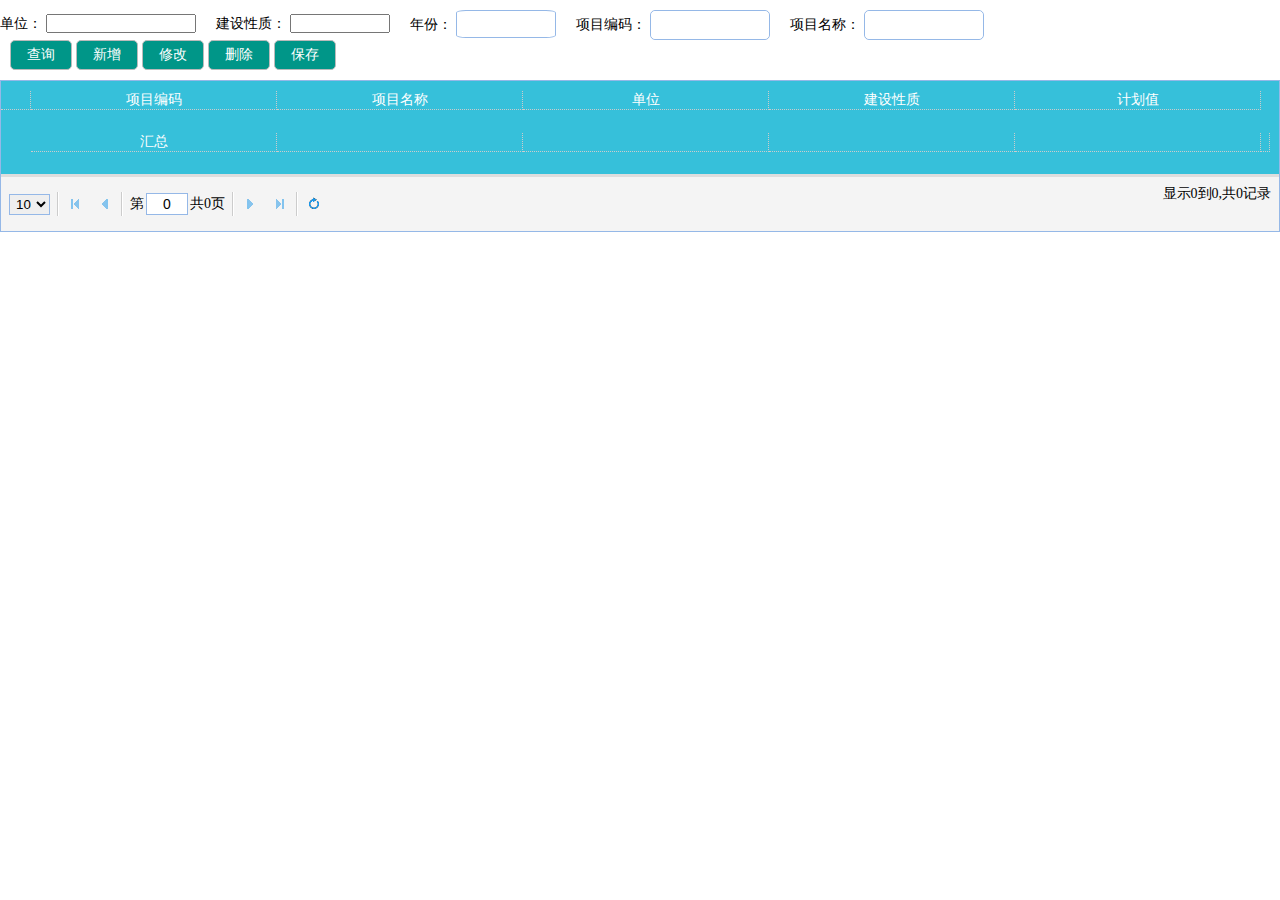
==== commit e7a19c92: "前端项目列表完成，统计图设计出来未实现获取数据" ====
--- a/easy/index.html
+++ b/easy/index.html
@@ -31,7 +31,7 @@
             <div class="conditions FL">
                 <div class="condition FL">
                     <label for="">单位：</label>
-                    <input type="text" id="searchUnitId" style="width:120px;" />
+                    <input type="text" id="searchUnitId" style="width:150px;" />
                 </div>
                 <div class="condition FL">
                     <label for="">建设性质：</label>
--- a/easy/css/project_management_easyui.css
+++ b/easy/css/project_management_easyui.css
@@ -80,7 +80,7 @@
     color: #fff;
 }
 
-#searchProjectDate {
+.year {
     height: 28px;
     line-height: 28px;
     font-size: 14px;
